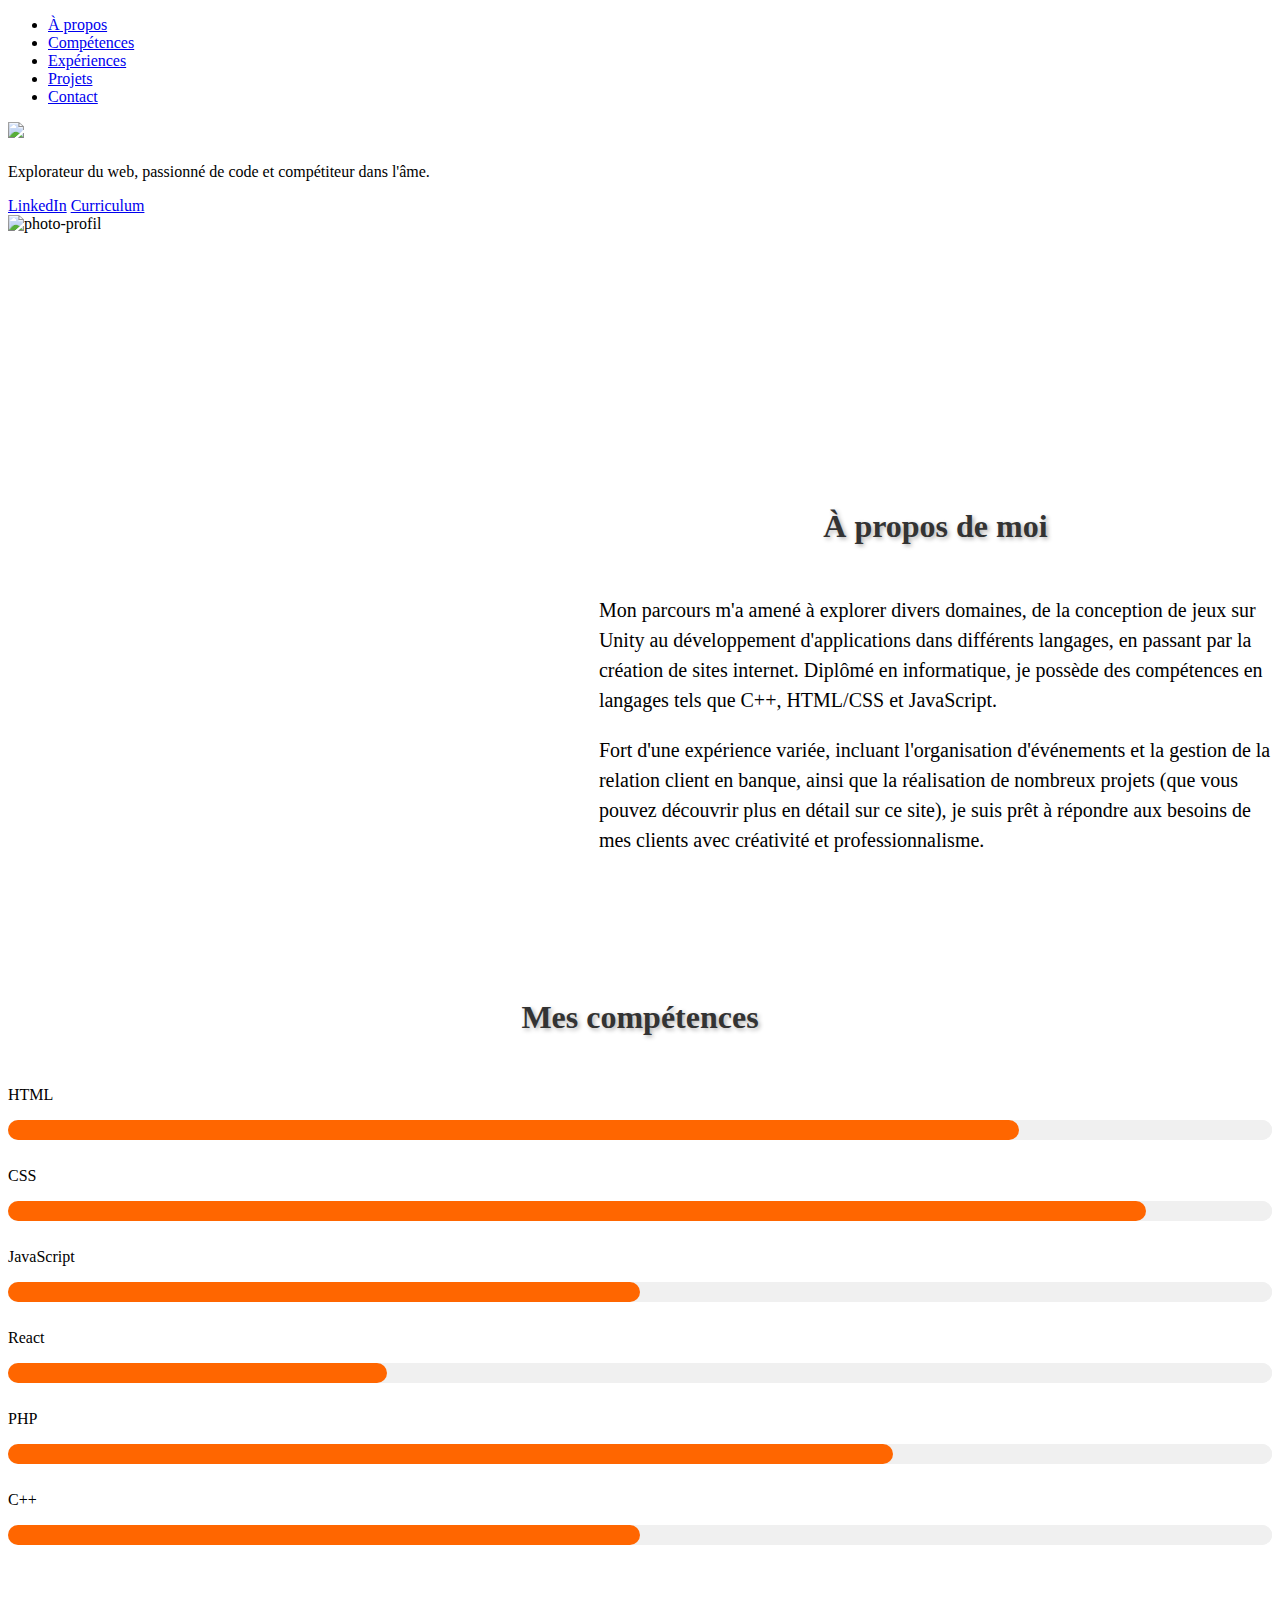
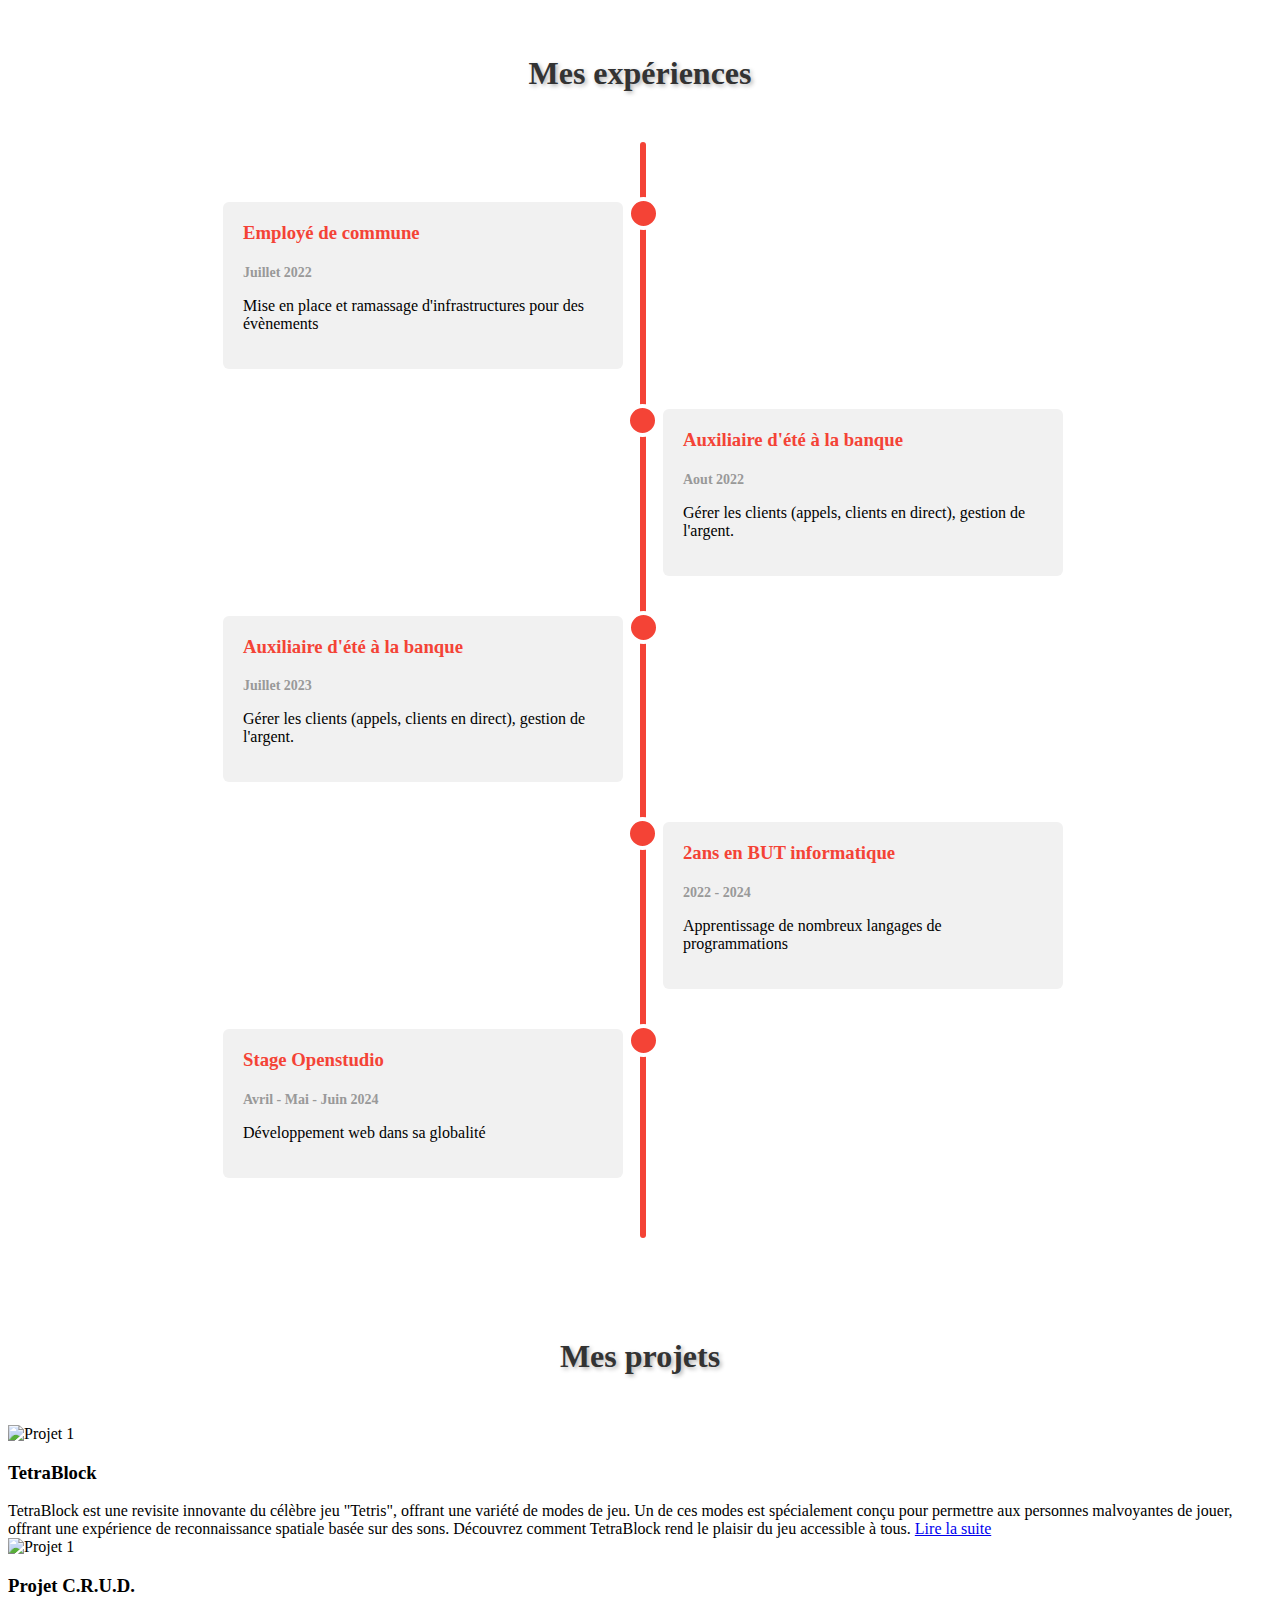
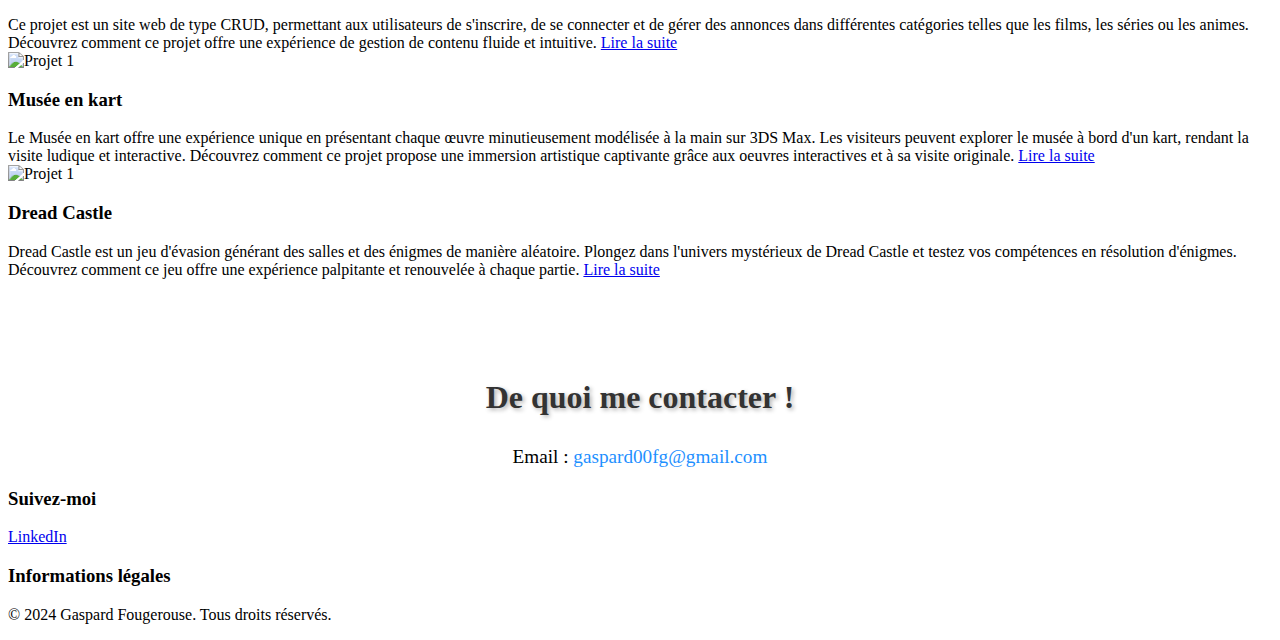
==== index.html @ 261147ec "aa" ====
<!DOCTYPE html>

<html lang="fr">

    <head>
        <meta charset="UTF-8">
        <meta name="viewport" content="width=device-width, initial-scale=1.0">
        <meta http-equiv="X-UA-Compatible" content="ie=edge">

        <title>Portfolio - Gaspard Fougerouse</title>

        <link rel="stylesheet" href="./css/global.css">
        <link rel="stylesheet" href="./css/header.css">
        <link rel="stylesheet" href="./css/navigation.css">
        <link rel="stylesheet" href="./css/main.css">
        <link rel="stylesheet" href="./css/projets.css">
        <link rel="stylesheet" href="./css/footer.css">

        <script src="./js/script.js" defer></script>
    </head>

    <body>
        <ul class="navigation">
            <li><a href="#a-propos">À propos</a></li>
            <li><a href="#competences">Compétences</a></li>
            <li><a href="#experience">Expériences</a></li>
            <li><a href="#projets">Projets</a></li>
            <li><a href="#contact">Contact</a></li>
        </ul>

        <header>
            <img class="logo" src="./assets/img/logo.png">
            <section class="header-contenu">
                <div class="header-texte">
                    <h1 id="ecrit-dynamique"></h1>
                    <p>Explorateur du web, passionné de code et compétiteur dans l'âme.</p>
                    <div class="liens">
                        <a href="https://www.linkedin.com/in/gaspard-fougerouse" target="_blank" title="Voir mon profil LinkedIn">LinkedIn</a>
                        <a href="./assets/pdf/cv.pdf" target="_blank" title="Voir mon curriculum vitae">Curriculum</a>
                    </div>
                </div>
                <div class="header-image">
                    <img src="https://media.licdn.com/dms/image/D4E03AQETx-xYSCv2Vw/profile-displayphoto-shrink_800_800/0/1695980346827?e=1721260800&v=beta&t=A_o1rsGUMIj_8V_dPTqgIZOV9TtuxEsqqNa4GKlEId8" alt="photo-profil" />
                </div>
            </section>
        </header>

        <main>
            <section id="a-propos">
                <div class="a-propos-image">
                    <video id="video-fond" autoplay muted loop>
                        <source src="./assets/vid/vague.mp4" type="video/mp4">
                    </video>
                </div>
                <div class="a-propos-texte">
                    <h2 class="rubrique">À propos de moi</h2>
                    <p>Mon parcours m'a amené à explorer divers domaines, de la conception de jeux sur Unity au développement d'applications dans différents langages, en passant par la création de sites internet. Diplômé en informatique, je possède des compétences en langages tels que C++, HTML/CSS et JavaScript.</p>
                    <p>Fort d'une expérience variée, incluant l'organisation d'événements et la gestion de la relation client en banque, ainsi que la réalisation de nombreux projets (que vous pouvez découvrir plus en détail sur ce site), je suis prêt à répondre aux besoins de mes clients avec créativité et professionnalisme.</p>
                </div>
                
            </section>

            <section id="competences">
                <h2 class="rubrique">Mes compétences</h2>
                <div class="competence">
                    <p>HTML</p>
                    <progress class="progress-bar" value="80" max="100"></progress>
                </div>
                <div class="competence">
                    <p>CSS</p>
                    <progress class="progress-bar" value="90" max="100"></progress>
                </div>
                <div class="competence">
                    <p>JavaScript</p>
                    <progress class="progress-bar" value="50" max="100"></progress>
                </div>
                <div class="competence">
                    <p>React</p>
                    <progress class="progress-bar" value="30" max="100"></progress>
                </div>
                <div class="competence">
                    <p>PHP</p>
                    <progress class="progress-bar" value="70" max="100"></progress>
                </div>
                <div class="competence">
                    <p>C++</p>
                    <progress class="progress-bar" value="50" max="100"></progress>
                </div>
            </section>

            <section id="experience">
                <h2 class="rubrique">Mes expériences</h2>
                <div class="chronologie">
                    <div class="chronologie-cadre">
                        <div class="chronologie-contenu">
                            <h3>Employé de commune</h3>
                            <span class="date">Juillet 2022</span>
                            <p>Mise en place et ramassage d'infrastructures pour des évènements</p>
                        </div>
                    </div>
                    <div class="chronologie-cadre">
                        <div class="chronologie-contenu">
                            <h3>Auxiliaire d'été à la banque</h3>
                            <span class="date">Aout 2022</span>
                            <p>Gérer les clients (appels, clients en direct), gestion de l'argent.</p>
                        </div>
                    </div>
                    <div class="chronologie-cadre">
                        <div class="chronologie-contenu">
                            <h3>Auxiliaire d'été à la banque</h3>
                            <span class="date">Juillet 2023</span>
                            <p>Gérer les clients (appels, clients en direct), gestion de l'argent.</p>
                        </div>
                    </div>
                    <div class="chronologie-cadre">
                        <div class="chronologie-contenu">
                            <h3>2ans en BUT informatique</h3>
                            <span class="date">2022 - 2024</span>
                            <p>Apprentissage de nombreux langages de programmations</p>
                        </div>
                    </div>
                    <div class="chronologie-cadre">
                        <div class="chronologie-contenu">
                            <h3>Stage Openstudio</h3>
                            <span class="date">Avril - Mai - Juin 2024</span>
                            <p>Développement web dans sa globalité</p>
                        </div>
                    </div>
                </div>
            </section>

            <section id="projets">
                <h2 class="rubrique">Mes projets</h2>
                <div class="cartes-container">
                    <div class="carte">
                        <div class="carte-face carte-recto">
                            <img src="./assets/img/tetrablock.png" alt="Projet 1">
                        </div>
                        <div class="carte-face carte-verso">
                            <div class="carte-titre">
                                <h3>TetraBlock</h3>
                            </div>
                            <div class="carte-info">
                                TetraBlock est une revisite innovante du célèbre jeu "Tetris", offrant une variété de modes de jeu. Un de ces modes est spécialement conçu pour permettre aux personnes malvoyantes de jouer, offrant une expérience de reconnaissance spatiale basée sur des sons. Découvrez comment TetraBlock rend le plaisir du jeu accessible à tous.
                                <a href="./projets/tetrablock.html">Lire la suite</a>
                            </div>
                        </div>
                    </div>

                    <div class="carte">
                        <div class="carte-face carte-recto">
                            <img src="./assets/img/crud_capture.png" alt="Projet 1">
                        </div>
                        <div class="carte-face carte-verso">
                            <div class="carte-titre">
                                <h3>Projet C.R.U.D.</h3>
                            </div>
                            <div class="carte-info">
                                Ce projet est un site web de type CRUD, permettant aux utilisateurs de s'inscrire, de se connecter et de gérer des annonces dans différentes catégories telles que les films, les séries ou les animes. Découvrez comment ce projet offre une expérience de gestion de contenu fluide et intuitive.
                                <a href="./projets/crud.html">Lire la suite</a>
                            </div>
                        </div>
                    </div>

                    <div class="carte">
                        <div class="carte-face carte-recto">
                            <img src="./assets/img/musee.png" alt="Projet 1">
                        </div>
                        <div class="carte-face carte-verso">
                            <div class="carte-titre">
                                <h3>Musée en kart</h3>
                            </div>
                            <div class="carte-info">
                                Le Musée en kart offre une expérience unique en présentant chaque œuvre minutieusement modélisée à la main sur 3DS Max. Les visiteurs peuvent explorer le musée à bord d'un kart, rendant la visite ludique et interactive. Découvrez comment ce projet propose une immersion artistique captivante grâce aux oeuvres interactives et à sa visite originale.
                                <a href="./projets/musee.html">Lire la suite</a>
                            </div>
                        </div>
                    </div>

                    <div class="carte">
                        <div class="carte-face carte-recto">
                            <img src="./assets/img/castle.jpg" alt="Projet 1">
                        </div>
                        <div class="carte-face carte-verso">
                            <div class="carte-titre">
                                <h3>Dread Castle</h3>
                            </div>
                            <div class="carte-info">
                                Dread Castle est un jeu d'évasion générant des salles et des énigmes de manière aléatoire. Plongez dans l'univers mystérieux de Dread Castle et testez vos compétences en résolution d'énigmes. Découvrez comment ce jeu offre une expérience palpitante et renouvelée à chaque partie.
                                <a href="./projets/castle.html">Lire la suite</a>
                            </div>
                        </div>
                    </div>
                </div>
            </section>

            <section id="contact">
                <h2 class="rubrique">De quoi me contacter !</h2>
                <p>Email : <a href="mailto:gaspard00fg@gmail.com">gaspard00fg@gmail.com</a></p>
            </section>
        </main>

        <footer>
            <div class="footer-contenu">
                <div class="footer-section">
                    <h3>Suivez-moi</h3>
                    <a href="https://www.linkedin.com/in/gaspard-fougerouse" target="_blank" title="Voir mon profil LinkedIn">LinkedIn</a>
                </div>
                <div class="footer-section">
                    <h3>Informations légales</h3>
                    <p>&copy; 2024 Gaspard Fougerouse. Tous droits réservés.</p>
                </div>
            </div>
        </footer>
    
    </body>

</html>
---- css/main.css ----
section h2.rubrique {
    margin-top: 100px;
    margin-bottom: 50px;
    display: flex;
    justify-content: center;
    font-size: 32px;
    color: #333;
    text-shadow: 2px 2px 4px rgba(0, 0, 0, 0.3);
    transition: transform 0.3s ease;
}

section h2.rubrique:hover {
    transform: scale(1.05);
    cursor: default;
}

/*------------------------------
    A PROPOS
------------------------------*/
#a-propos {
    margin-top: 150px;
    display: flex;
    align-items: center;
}

.a-propos-image {
    flex: 5;
    margin-right: 20px;
    margin-left: -10px;
}

.a-propos-texte {
    margin-left: 20px;
    flex: 6;
}

.a-propos-texte p {
    font-size: 20px;
    line-height: 30px;
    font-weight: 300;
}

#video-fond {
    width: 487px;
    height: 512px;
    mask-image: url('../assets/img/G.png');
    transition: transform 0.5s ease-in-out;
}

#video-fond:hover {
    transform: rotate(360deg);
    mask-image: url('../assets/img/F.png');
}


/*------------------------------
    BARRES DE PROGRESSIONS
------------------------------*/
.progress-bar {
    width: 100%;
    height: 20px;
    border-radius: 10px;
    background-color: #f0f0f0;
    margin-bottom: 10px;
}

.progress-bar::-webkit-progress-bar {
    background-color: #f0f0f0;
    border-radius: 10px;
}

.progress-bar::-webkit-progress-value {
    background-color: #ff6600;
    border-radius: 10px;
}

@media screen and (max-width: 880px) {
    #a-propos {
        flex-direction: column;
    }

    .a-propos-image,
    .a-propos-texte {
        margin-right: 0;
        margin-left: 0;
    }

    .a-propos-texte {
        margin-top: 20px;
    }
}

/*------------------------------
    MON EXPERIENCE
------------------------------*/
.chronologie {
    position: relative;
    max-width: 800px;
    margin: 0 auto;
    padding: 40px 0;
}

.chronologie::after {
    content: '';
    position: absolute;
    width: 6px;
    background-color: #f44336;
    top: 0;
    bottom: 0;
    left: 50%;
    border-radius: 2rem;
}

.chronologie-cadre {
    padding: 20px;
    position: relative;
    background-color: inherit;
    width: 50%;
}

.chronologie-cadre::after {
    content: '';
    position: absolute;
    width: 25px;
    height: 25px;
    background-color: #f44336;
    border: 4px solid #FFF;
    top: 15px;
    border-radius: 50%;
    z-index: 1;
}

.chronologie-cadre:nth-child(odd) {
    left: -37px;
}

.chronologie-cadre:nth-child(even) {
    left: calc(50% + 3px);
}

.chronologie-cadre:nth-child(odd)::after {
    right: -17px;
}

.chronologie-cadre:nth-child(even)::after {
    left: -17px;
}

.chronologie-contenu {
    padding: 20px;
    background-color: #f1f1f1;
    position: relative;
    border-radius: 6px;
}

.chronologie-contenu h3 {
    margin-top: 0;
    color: #f44336;
}

.chronologie-contenu .date {
    font-size: 14px;
    font-weight: bold;
    color: #999;
    margin-top: 5px;
}

@media screen and (max-width: 768px) {
    .chronologie {
        padding-left: 20px;
    }

    .chronologie::after {
        left: 10px;
    }

    .chronologie-cadre {
        width: 100%;
        padding-left: 40px;
        padding-right: 25px;
        margin-bottom: 20px;
    }

    .chronologie-cadre::after {
        left: 15px;
    }

    .chronologie-cadre:nth-child(even) {
        left: 0;
    }
}


/*------------------------------
    MON CONTACT
------------------------------*/
#contact {
    text-align: center;
    margin-top: 100px;
}

#contact h2 {
    margin-bottom: 30px;
}

#contact p {
    font-size: 1.2rem;
    margin-bottom: 20px;
}

#contact a {
    color: #1e90ff;
    text-decoration: none;
    transition: color 0.3s ease;
}

#contact a:hover {
    color: #ff4500;
}
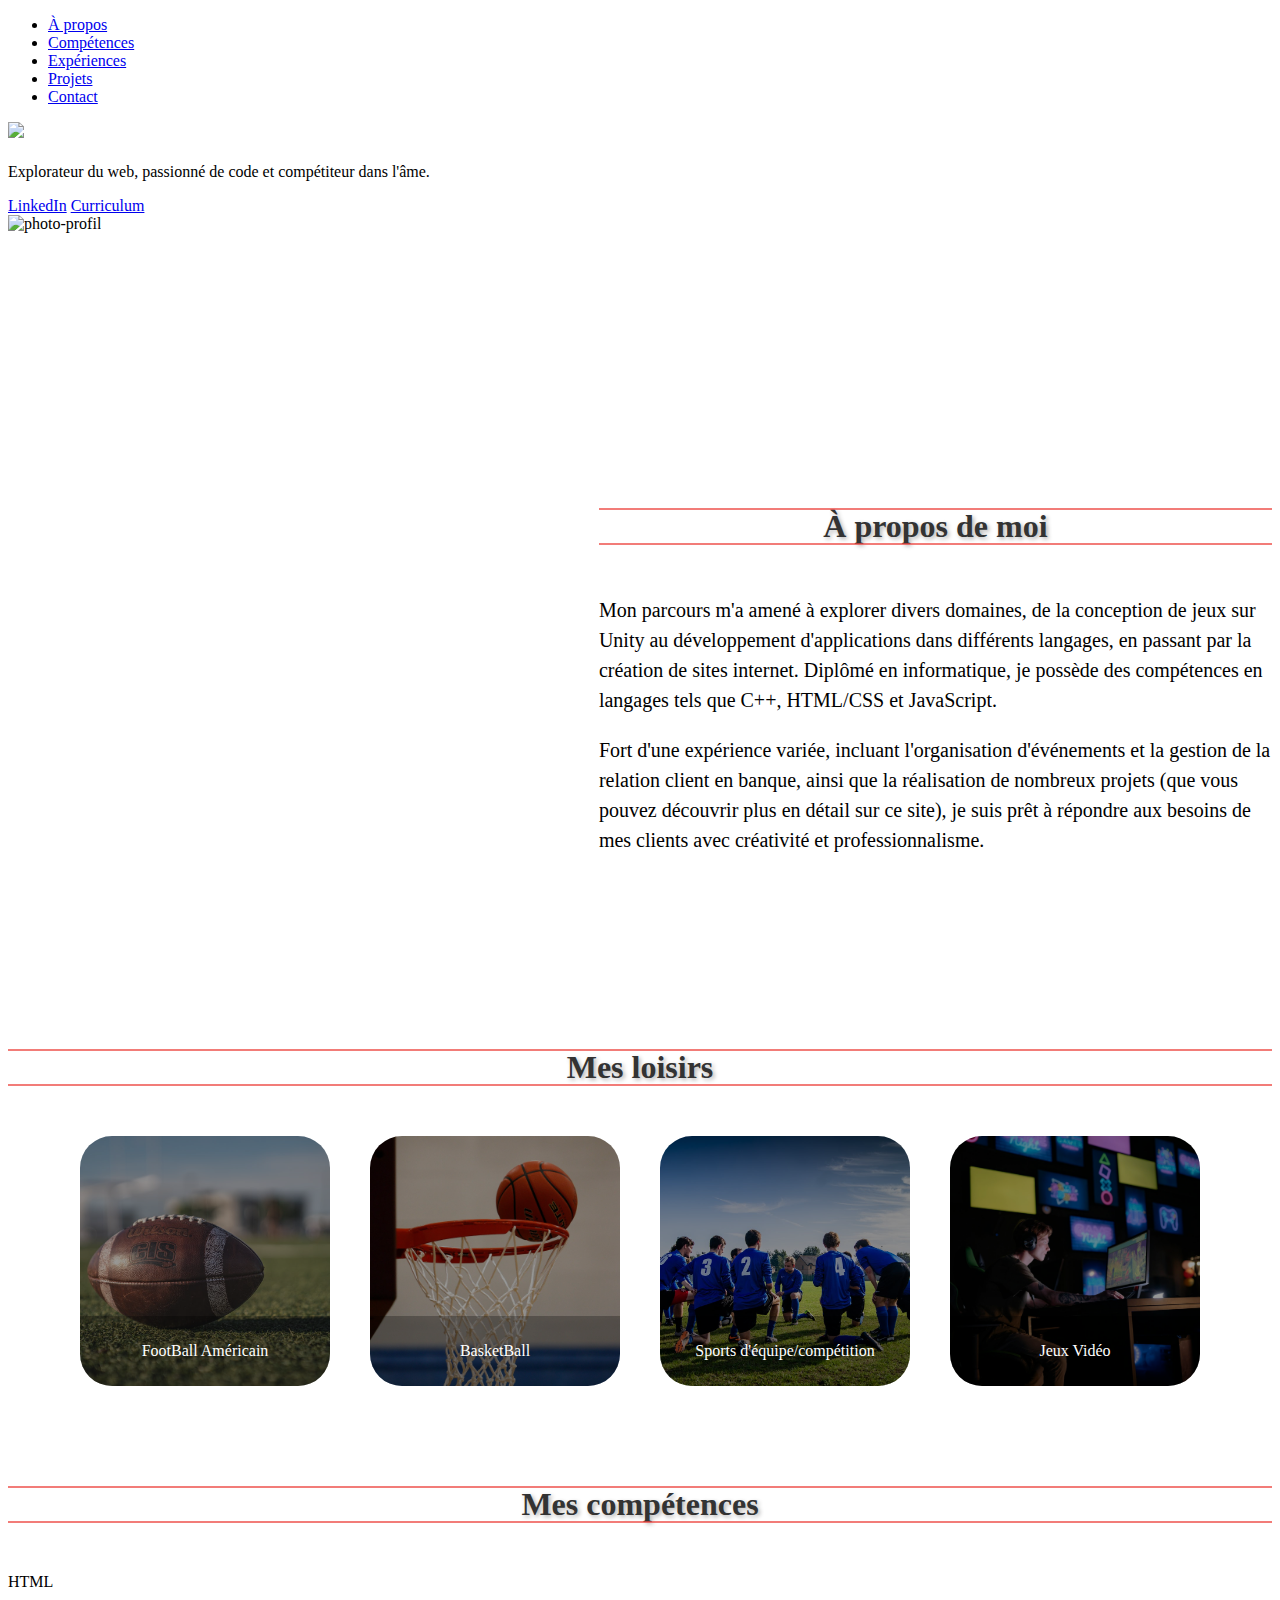
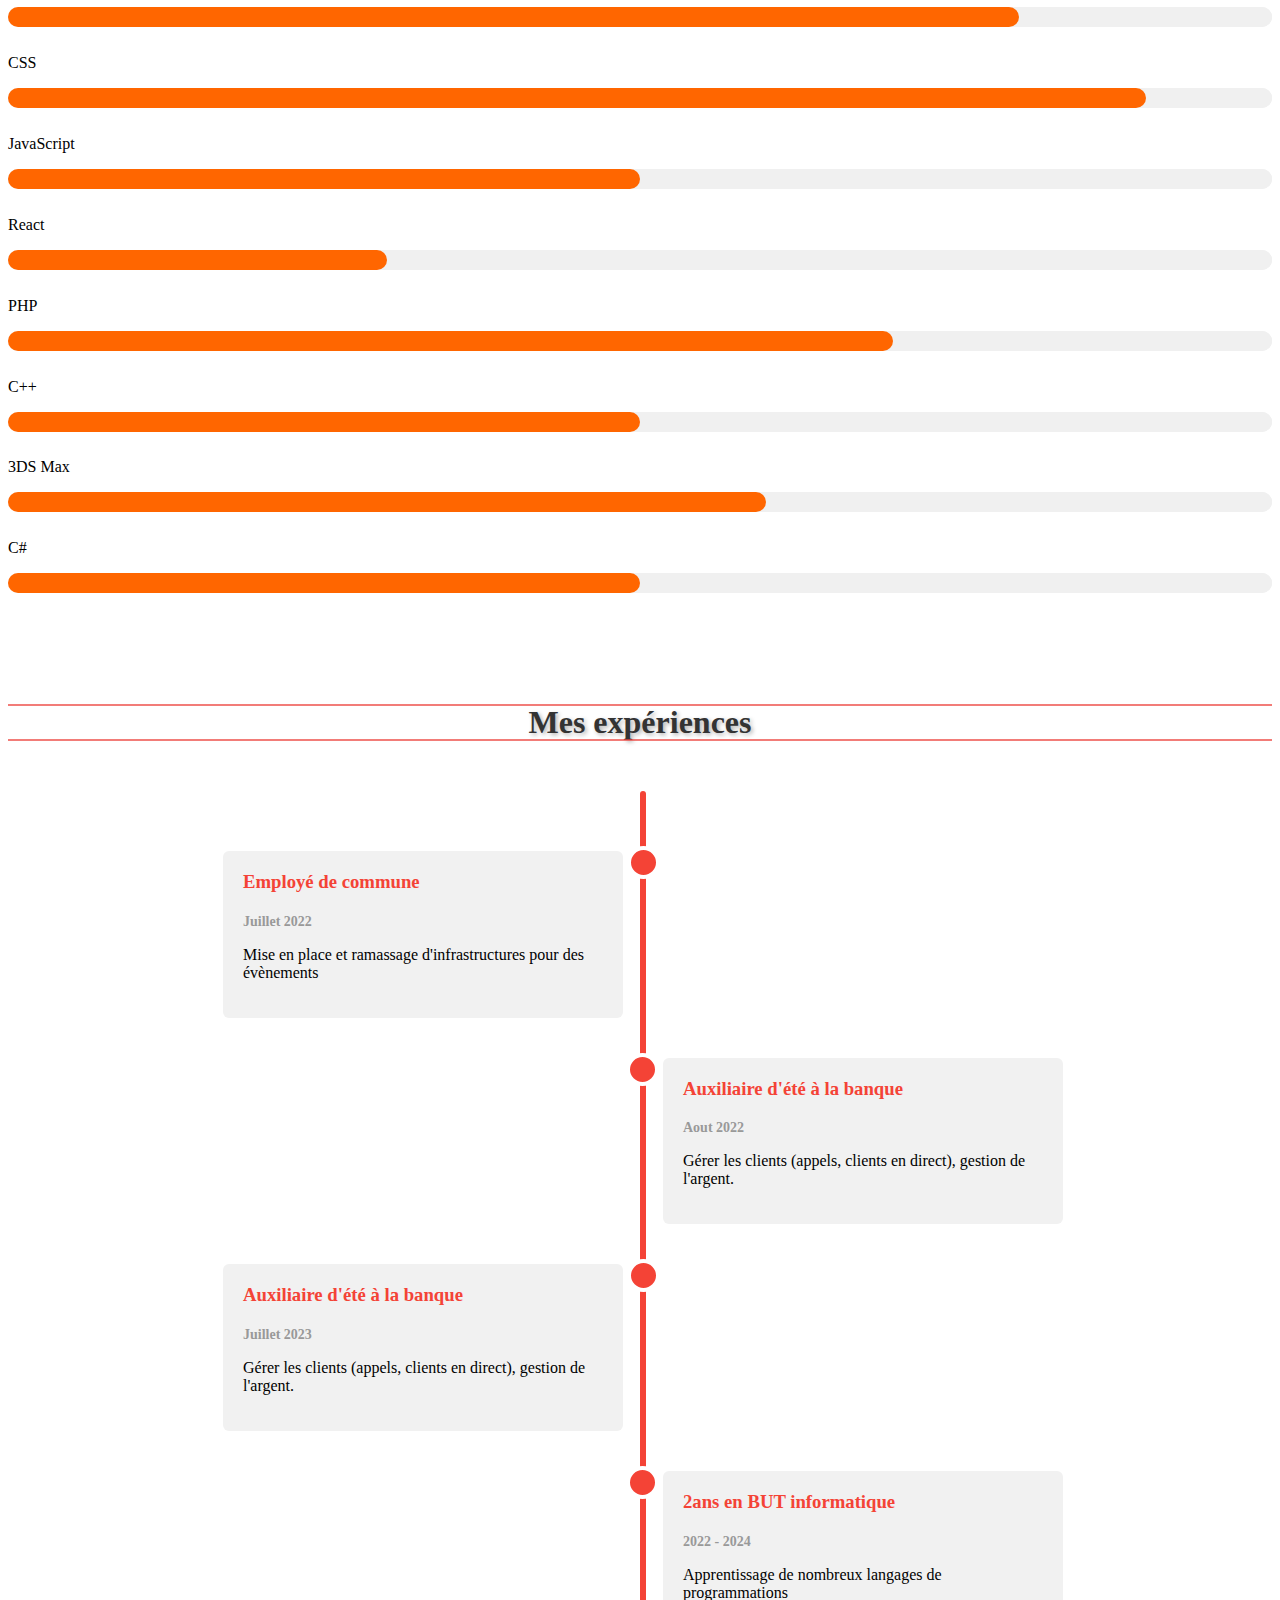
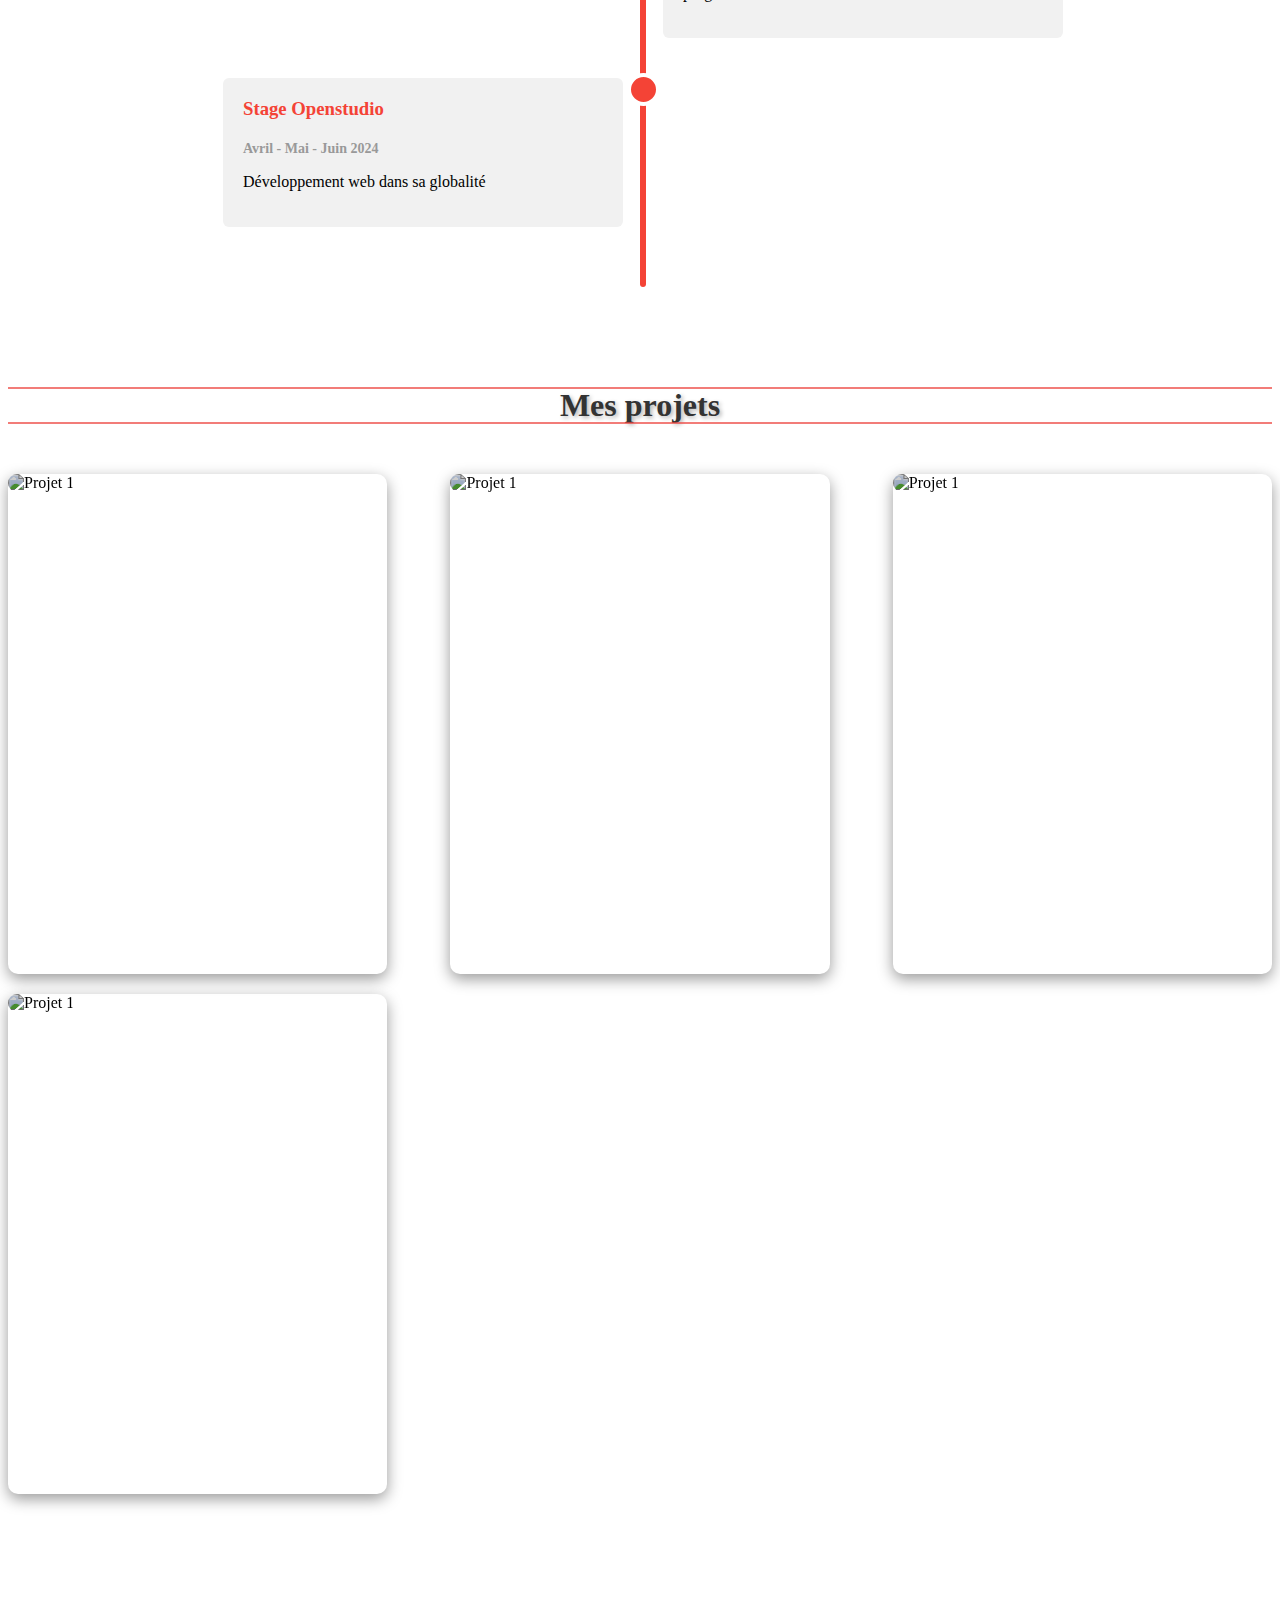
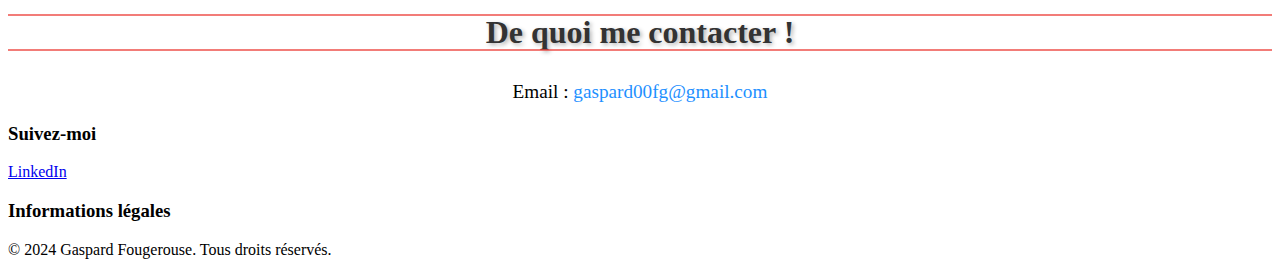
==== commit 524f406a: "mes loisirs" ====
--- a/index.html
+++ b/index.html
@@ -60,6 +60,51 @@
                 
             </section>
 
+            <section id="loisirs">
+                <h2 class="rubrique">Mes loisirs</h2>
+                <div class="loisirs-container">
+                    <div class="loisir">
+                        <div class="loisir-image">
+                            <img src="./assets/img/foot.jpg" alt="Activité 1" class="image-default">
+                            <img src="./assets/img/foot2.jpg" alt="Activité 1" class="image-hover">
+                        </div>
+                        <div class="loisir-texte">
+                            <p>FootBall Américain</p>
+                        </div>
+                    </div>
+
+                    <div class="loisir">
+                        <div class="loisir-image">
+                            <img src="./assets/img/basket.jpg" alt="Activité 2" class="image-default">
+                            <img src="./assets/img/basket2.JPG" alt="Activité 2" class="image-hover">
+                        </div>
+                        <div class="loisir-texte">
+                            <p>BasketBall</p>
+                        </div>
+                    </div>
+
+                    <div class="loisir">
+                        <div class="loisir-image">
+                            <img src="./assets/img/equipe.jpg" alt="Activité 3" class="image-default">
+                            <img src="./assets/img/celebration.jpg" alt="Activité 3" class="image-hover">
+                        </div>
+                        <div class="loisir-texte">
+                            <p>Sports d'équipe/compétition</p>
+                        </div>
+                    </div>
+
+                    <div class="loisir">
+                        <div class="loisir-image">
+                            <img src="./assets/img/esport.jpg" alt="Activité 4" class="image-default">
+                            <img src="./assets/img/jeu_video.jpg" alt="Activité 4" class="image-hover">
+                        </div>
+                        <div class="loisir-texte">
+                            <p>Jeux Vidéo</p>
+                        </div>
+                    </div>
+                </div>
+            </section>
+
             <section id="competences">
                 <h2 class="rubrique">Mes compétences</h2>
                 <div class="competence">
@@ -84,6 +129,14 @@
                 </div>
                 <div class="competence">
                     <p>C++</p>
+                    <progress class="progress-bar" value="50" max="100"></progress>
+                </div>
+                <div class="competence">
+                    <p>3DS Max</p>
+                    <progress class="progress-bar" value="60" max="100"></progress>
+                </div>
+                <div class="competence">
+                    <p>C#</p>
                     <progress class="progress-bar" value="50" max="100"></progress>
                 </div>
             </section>
--- a/css/main.css
+++ b/css/main.css
@@ -6,13 +6,38 @@
     font-size: 32px;
     color: #333;
     text-shadow: 2px 2px 4px rgba(0, 0, 0, 0.3);
-    transition: transform 0.3s ease;
+    position: relative;
+    transition: transform 0.3s;
+}
+
+section h2.rubrique::before,
+section h2.rubrique::after {
+    content: '';
+    position: absolute;
+    width: 100%;
+    height: 2px;
+    background-color: #ed453fb3;
+    transition: all 0.3s ease;
+}
+
+section h2.rubrique::before {
+    top: 0;
+}
+
+section h2.rubrique::after {
+    bottom: 0;
+}
+
+section h2.rubrique:hover::before,
+section h2.rubrique:hover::after {
+    width: 0;
 }
 
 section h2.rubrique:hover {
     transform: scale(1.05);
     cursor: default;
 }
+
 
 /*------------------------------
     A PROPOS
@@ -43,15 +68,93 @@
 #video-fond {
     width: 487px;
     height: 512px;
-    mask-image: url('../assets/img/G.png');
+    mask-image: url('../assets/img/g.png');
     transition: transform 0.5s ease-in-out;
 }
 
 #video-fond:hover {
     transform: rotate(360deg);
-    mask-image: url('../assets/img/F.png');
-}
-
+    mask-image: url('../assets/img/f.png');
+}
+
+/*------------------------------
+    MES LOISIRS
+------------------------------*/
+#loisirs {
+    margin-top: 150px;
+    text-align: center;
+}
+
+#loisirs .rubrique {
+    margin-bottom: 50px;
+    font-size: 32px;
+    color: #333;
+    text-shadow: 2px 2px 4px rgba(0, 0, 0, 0.3);
+}
+
+.loisirs-container {
+    display: flex;
+    flex-wrap: wrap;
+    justify-content: center;
+    gap: 40px;
+}
+
+.loisir {
+    position: relative;
+    width: 250px;
+    height: 250px;
+    overflow: hidden;
+    cursor: pointer;
+    border-radius: 2rem;
+}
+
+.loisir .loisir-image {
+    position: absolute;
+    width: 100%;
+    height: 100%;
+}
+
+.loisir .loisir-image .image-default {
+    width: 100%;
+    height: 100%;
+    object-fit: cover;
+    filter: brightness(0.6);
+    transition: opacity 0.3s ease;
+}
+
+.loisir .loisir-image .image-hover {
+    position: absolute;
+    top: 0;
+    left: 0;
+    width: 100%;
+    height: 100%;
+    object-fit: cover;
+    opacity: 0;
+    transition: opacity 0.3s ease;
+}
+
+.loisir:hover .loisir-image .image-default {
+    opacity: 0;
+}
+
+.loisir:hover .loisir-image .image-hover {
+    opacity: 1;
+}
+
+.loisir .loisir-texte {
+    position: absolute;
+    bottom: 0;
+    width: 100%;
+    color: white;
+    background: rgba(0, 0, 0, 0.268);
+    text-align: center;
+    padding: 10px 0;
+    transition: opacity 0.3s ease;
+}
+
+.loisir:hover .loisir-texte {
+    opacity: 0;
+}
 
 /*------------------------------
     BARRES DE PROGRESSIONS
@@ -151,7 +254,13 @@
     background-color: #f1f1f1;
     position: relative;
     border-radius: 6px;
-}
+    transition: 1s;
+}
+
+.chronologie-contenu:hover {
+    font-size: 14px;
+}
+
 
 .chronologie-contenu h3 {
     margin-top: 0;
--- a/css/projets.css
+++ b/css/projets.css
@@ -0,0 +1,83 @@
+.cartes-container {
+    display: flex;
+    flex-wrap: wrap;
+    justify-content: space-between;
+    margin-top: 50px;
+}
+
+.carte {
+    position: relative;
+    width: 30%;
+    height: 500px;
+    margin-bottom: 20px;
+    cursor: pointer;
+    transform-style: preserve-3d;
+    border-radius: 10px;
+    transition: transform 1s;
+    box-shadow: 0px 5px 15px rgba(0, 0, 0, 0.4);
+}
+
+.carte-face {
+    position: absolute;
+    width: 100%;
+    height: 100%;
+    backface-visibility: hidden;
+    border-radius: 10px;
+}
+
+.carte-recto {
+    background-size: cover;
+    background-position: center;
+}
+
+.carte-recto img {
+    width: 100%;
+    height: 100%;
+    object-fit: cover;
+    border-radius: 10px;
+    filter: brightness(0.8);
+}
+
+.carte-verso {
+    background-color: #fff;
+    transform: rotateY(180deg);
+    padding: 20px;
+    box-sizing: border-box;
+    display: flex;
+    flex-direction: column;
+}
+
+.carte.flip {
+    transform: rotateY(180deg);
+}
+
+.carte-titre {
+    text-align: center;
+    margin: 20px;
+}
+
+.carte-titre h3 {
+    font-size: 20px;
+    font-weight: 500;
+    letter-spacing: 2px;
+    font-family: monospace, sans-serif;
+}
+
+.carte-info {
+    margin-top: 10px;
+    font-family: monospace, sans-serif;
+    font-size: 15px;
+    line-height: 20px;
+}
+
+@media (max-width: 1200px) {
+    .carte {
+        width: 45%;
+    }
+}
+
+@media (max-width: 768px) {
+    .carte {
+        width: 100%;
+    }
+}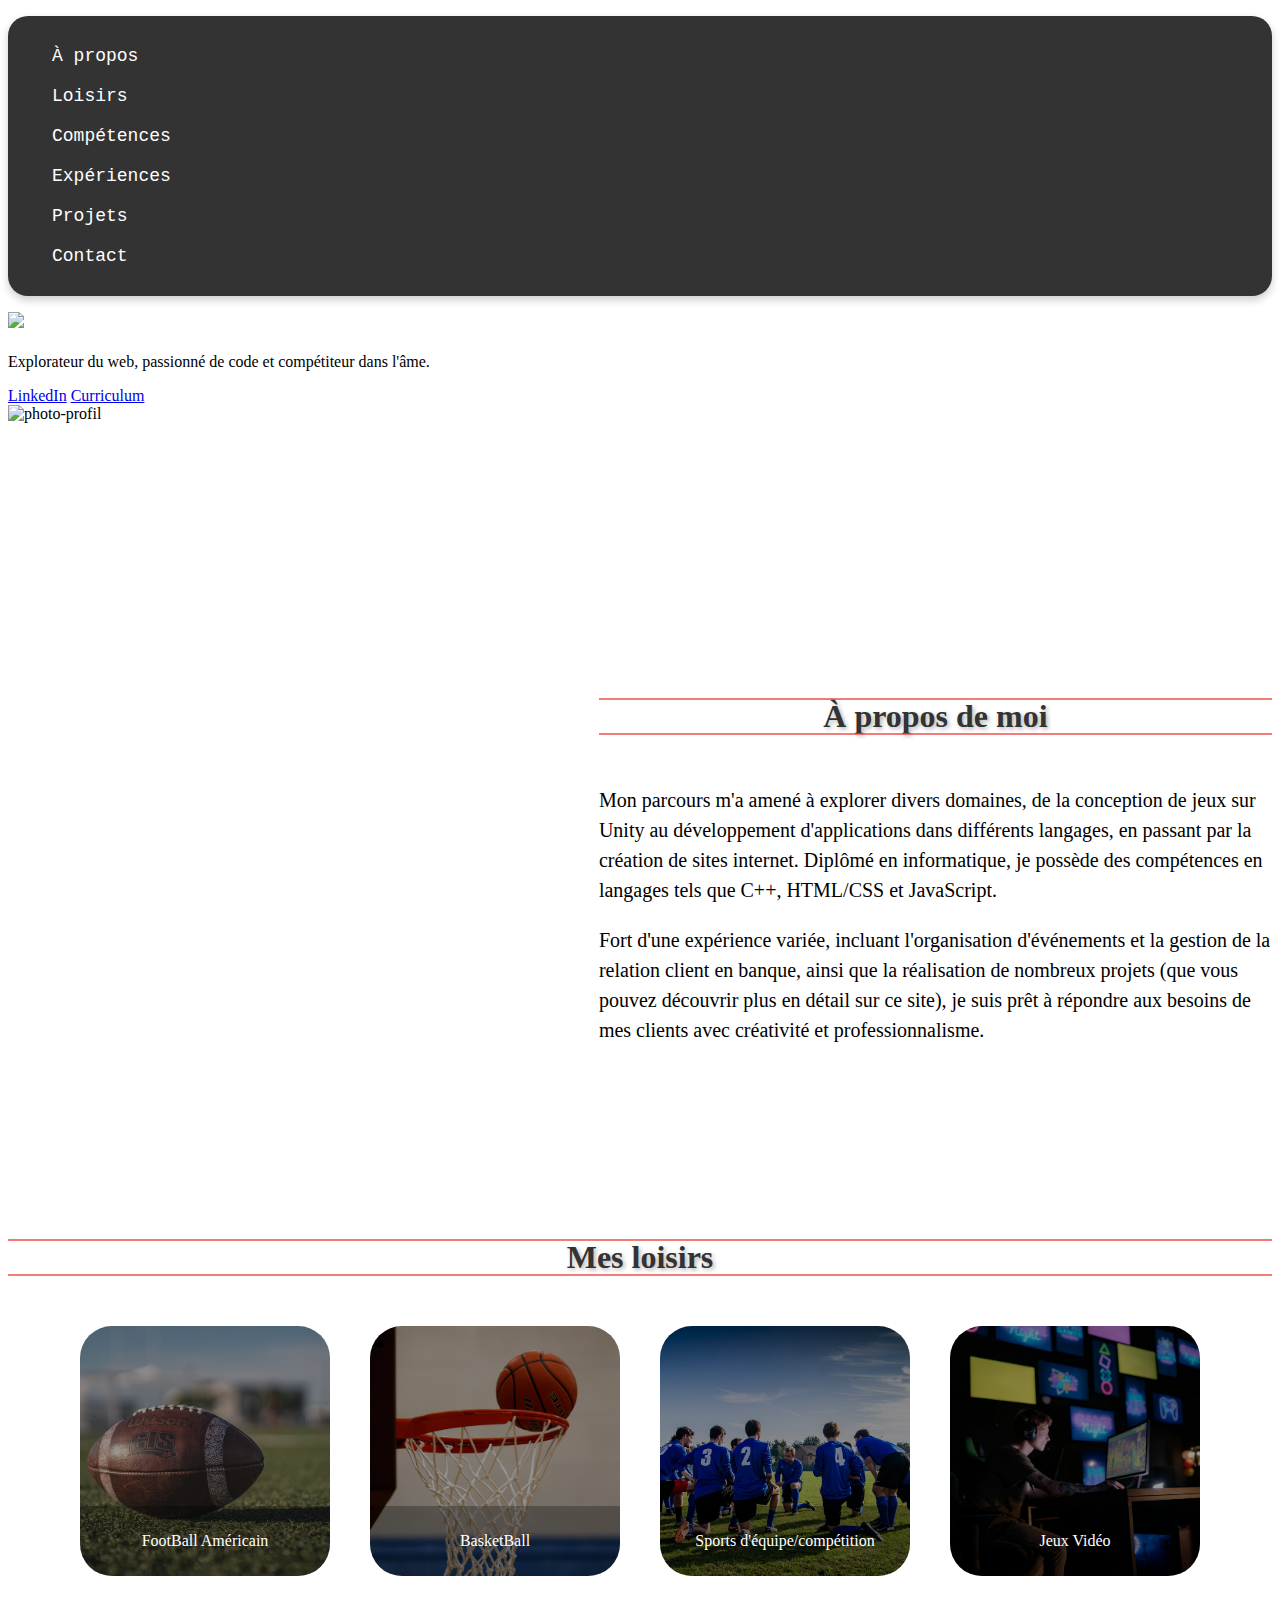
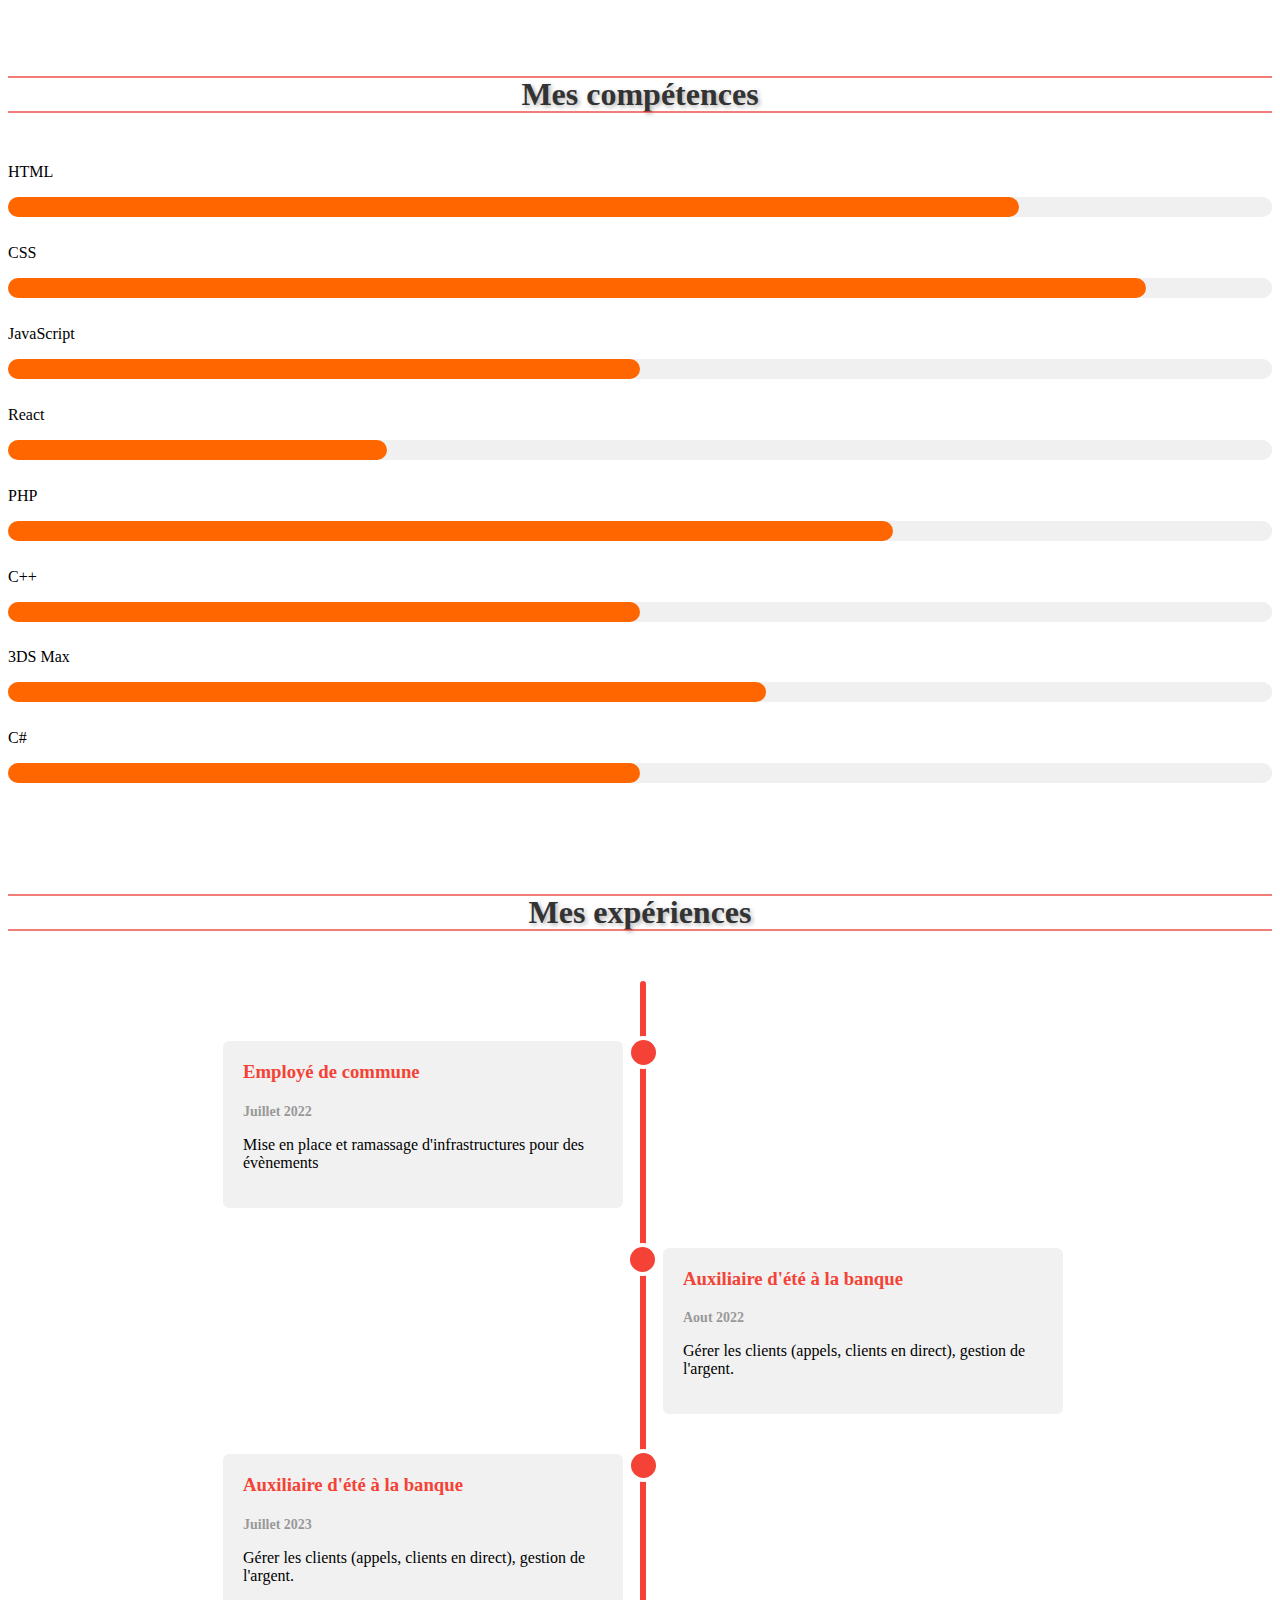
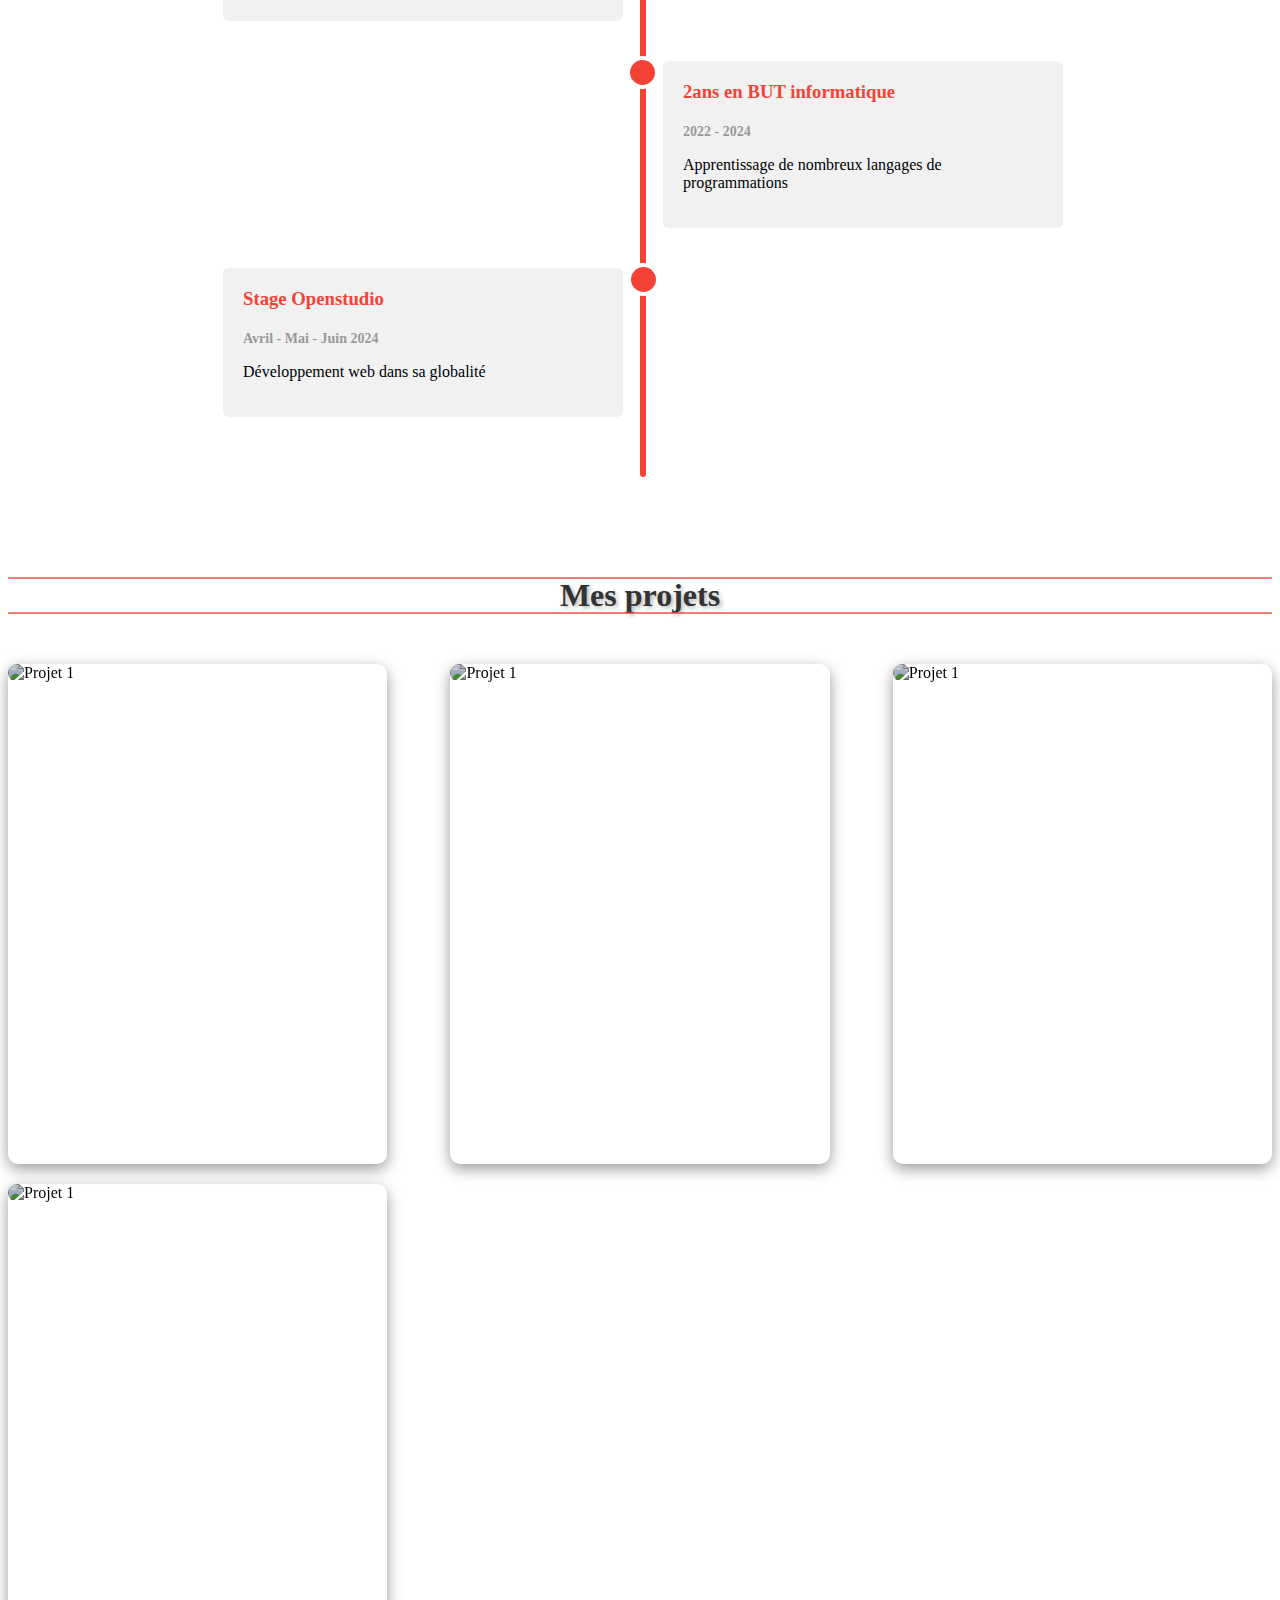
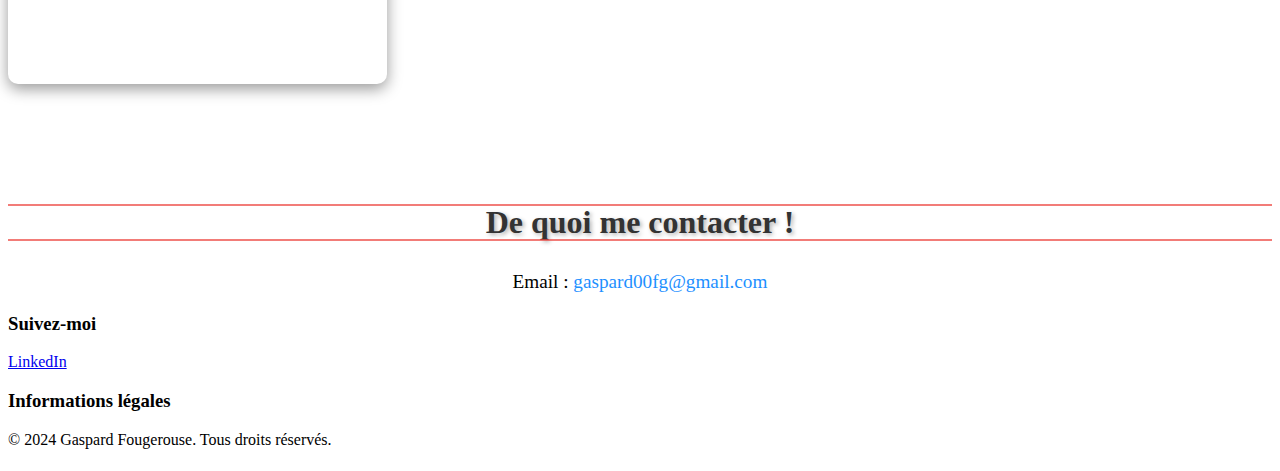
==== commit 34a4bb79: "s" ====
--- a/index.html
+++ b/index.html
@@ -22,6 +22,7 @@
     <body>
         <ul class="navigation">
             <li><a href="#a-propos">À propos</a></li>
+            <li><a href="#loisirs">Loisirs</a></li>
             <li><a href="#competences">Compétences</a></li>
             <li><a href="#experience">Expériences</a></li>
             <li><a href="#projets">Projets</a></li>
--- a/css/navigation.css
+++ b/css/navigation.css
@@ -0,0 +1,58 @@
+:root {
+    --nav-bg-color: #333;
+    --nav-link-color: #fff;
+    --nav-link-hover-color: #ff852f;
+    --nav-link-hover-border-color: #f08f65;
+}
+
+.navigation {
+    display: flex;
+    justify-content: center;
+    align-items: center;
+    background-color: var(--nav-bg-color);
+    padding: 2rem;
+    list-style: none;
+    border-radius: 20px;
+    box-shadow: 0 4px 8px rgba(0, 0, 0, 0.2);
+}
+
+.navigation li {
+    margin: 0 2rem;
+}
+
+.navigation a {
+    position: relative;
+    text-decoration: none;
+    color: var(--nav-link-color);
+    font-size: 16px;
+    font-family: monospace, sans-serif;
+    padding: 8px 16px;
+    border: 4px solid transparent;
+    border-radius: 4px;
+    transition: color 0.3s ease, transform 0.3s ease, border-color 0.3s ease, box-shadow 0.3s ease;
+    overflow: hidden;
+}
+
+.navigation a:hover {
+    color: var(--nav-link-hover-color);
+    border-color: var(--nav-link-hover-border-color);
+    box-shadow: 0 0 0 4px rgba(249, 142, 29, 0.586);
+    transform: scale(1.05);
+}
+
+@media (max-width: 1300px) {
+    .navigation {
+        flex-direction: column;
+        align-items: flex-start;
+        padding: 20px;
+    }
+
+    .navigation li {
+        margin: 10px 0;
+    }
+
+    .navigation a {
+        font-size: 18px;
+        padding: 10px 20px;
+    }
+}
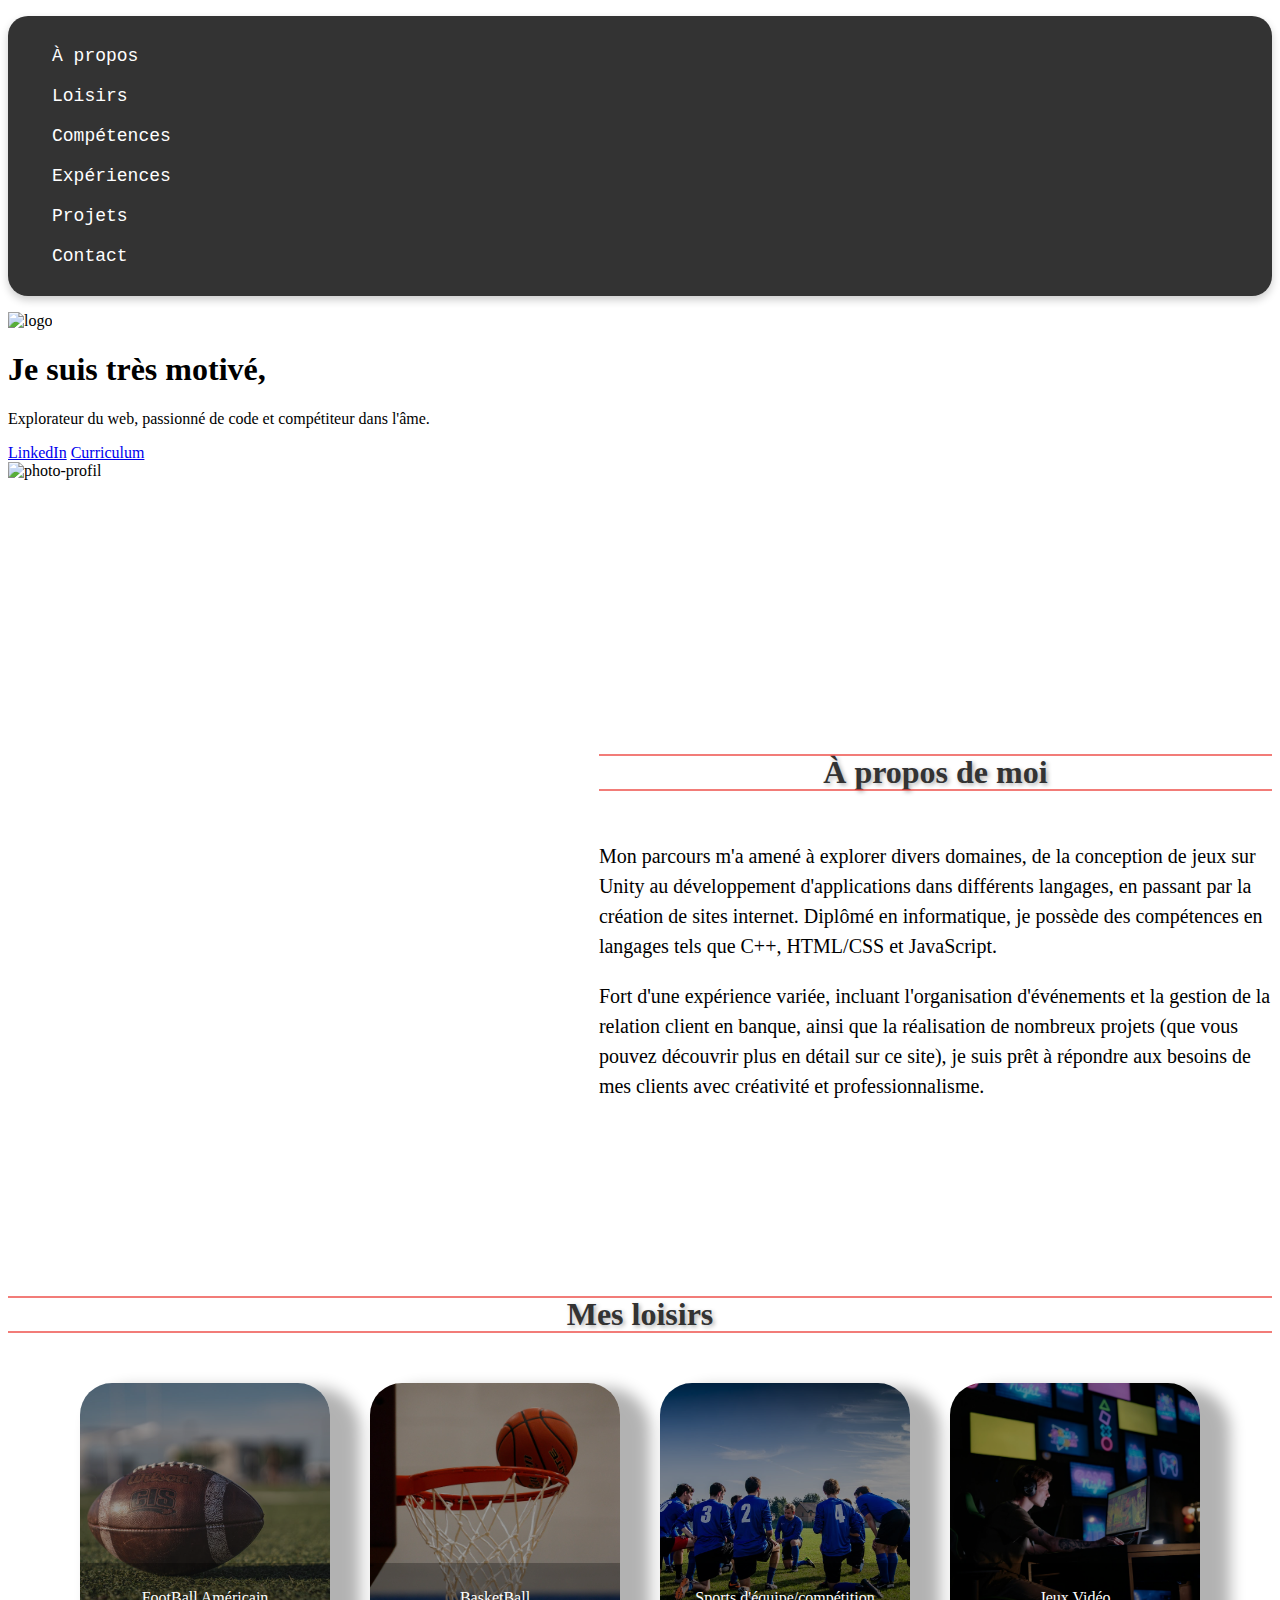
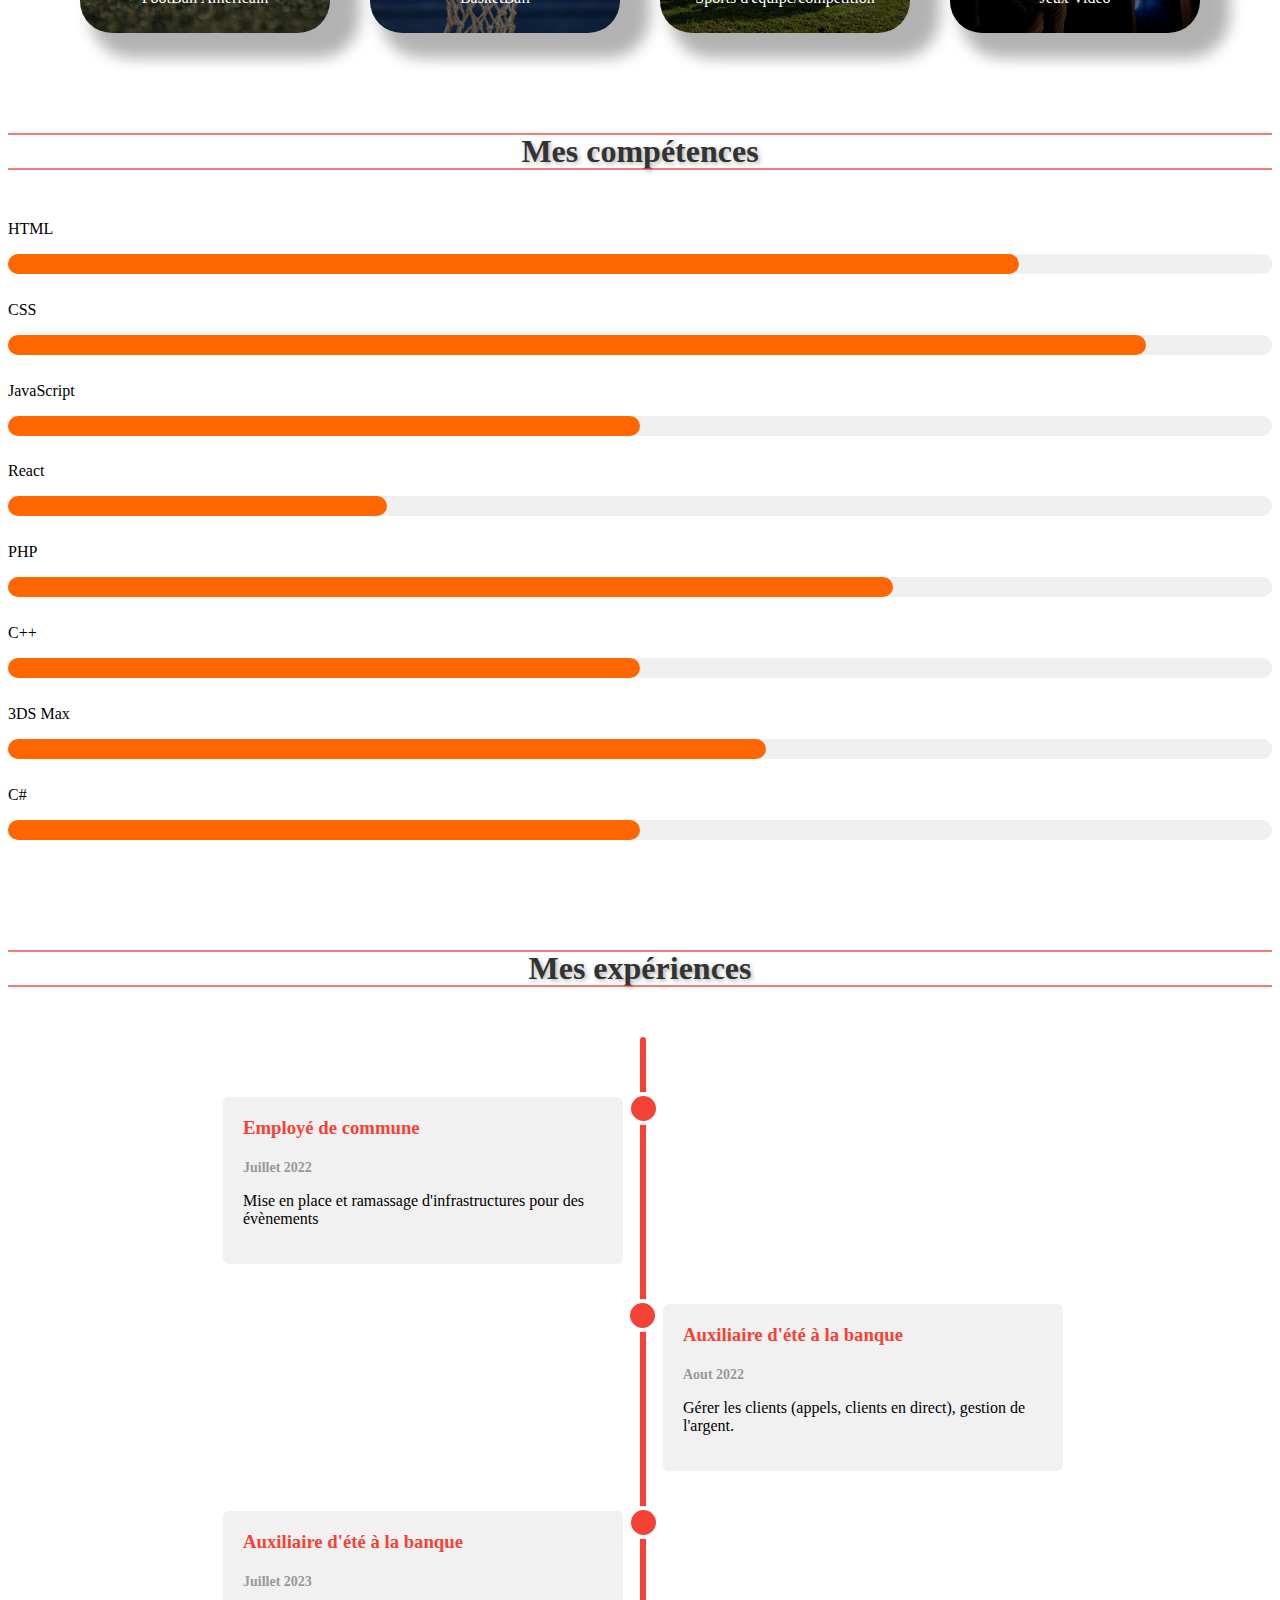
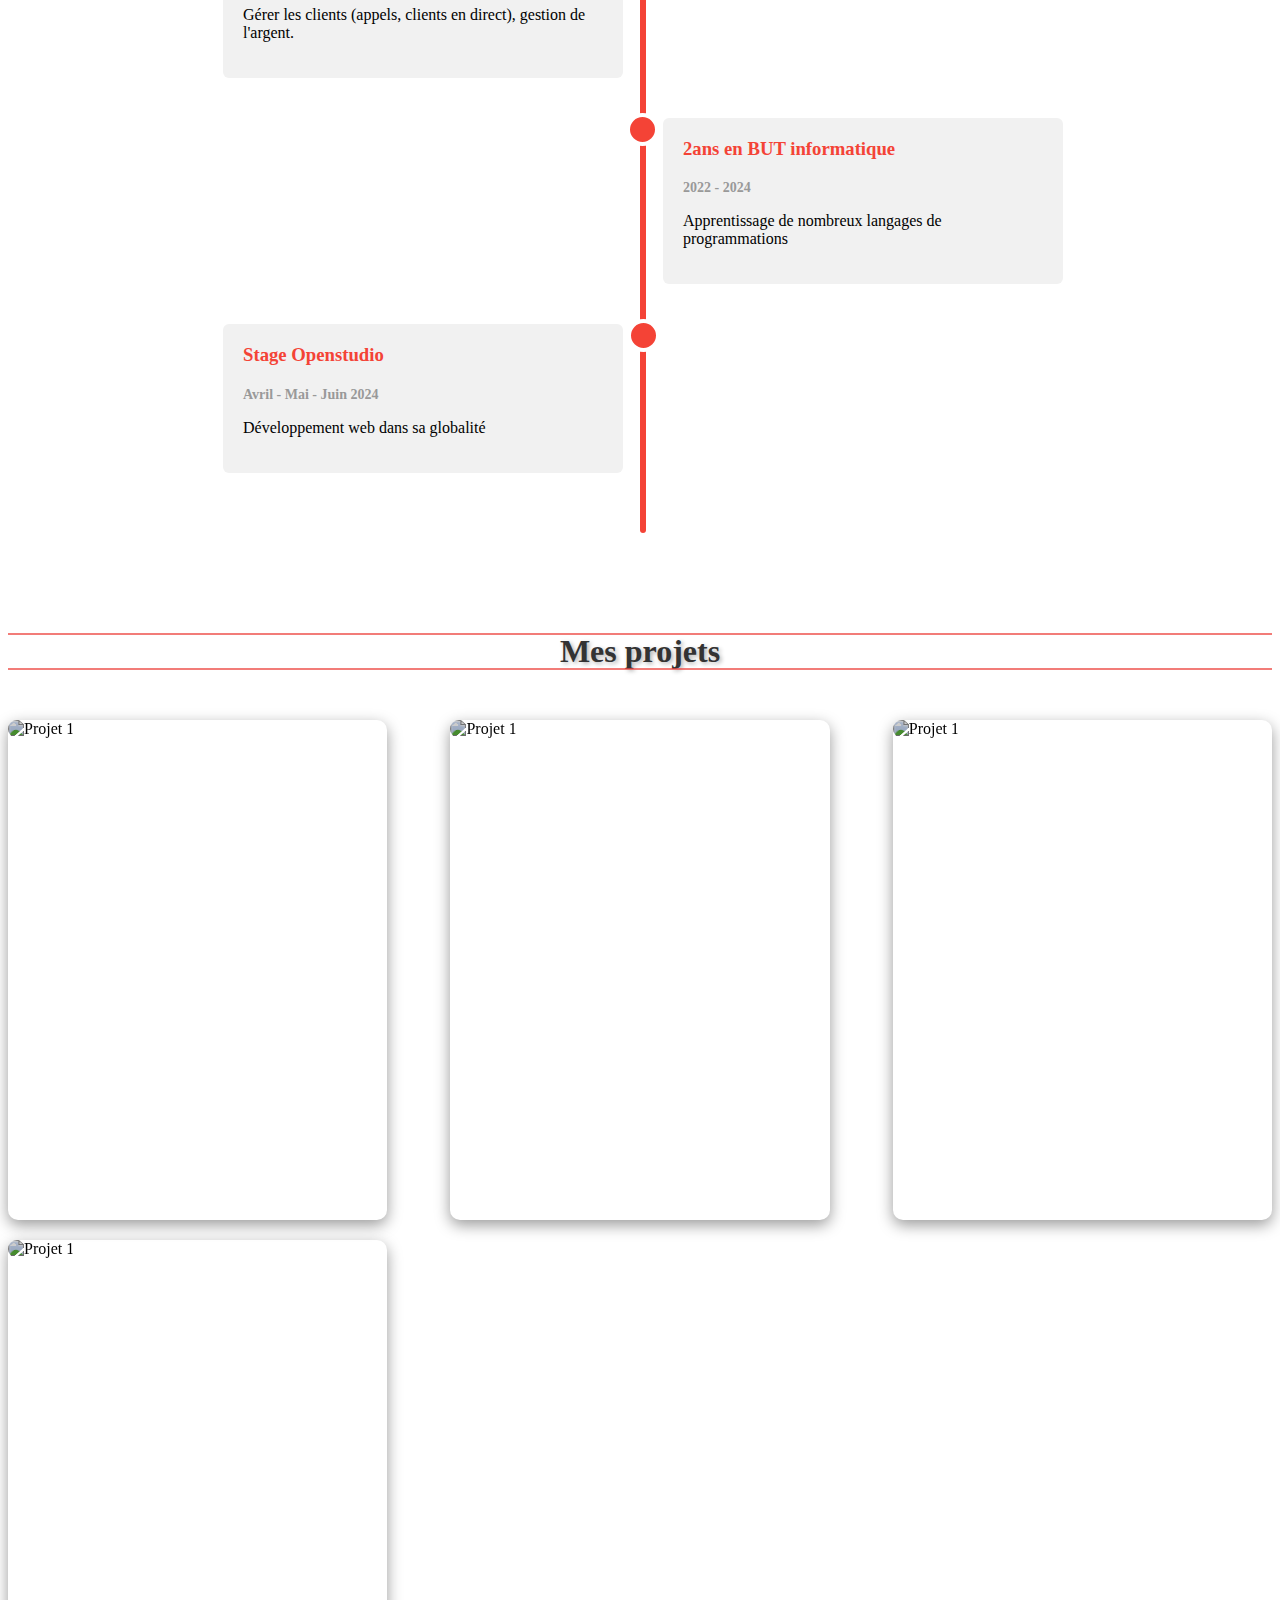
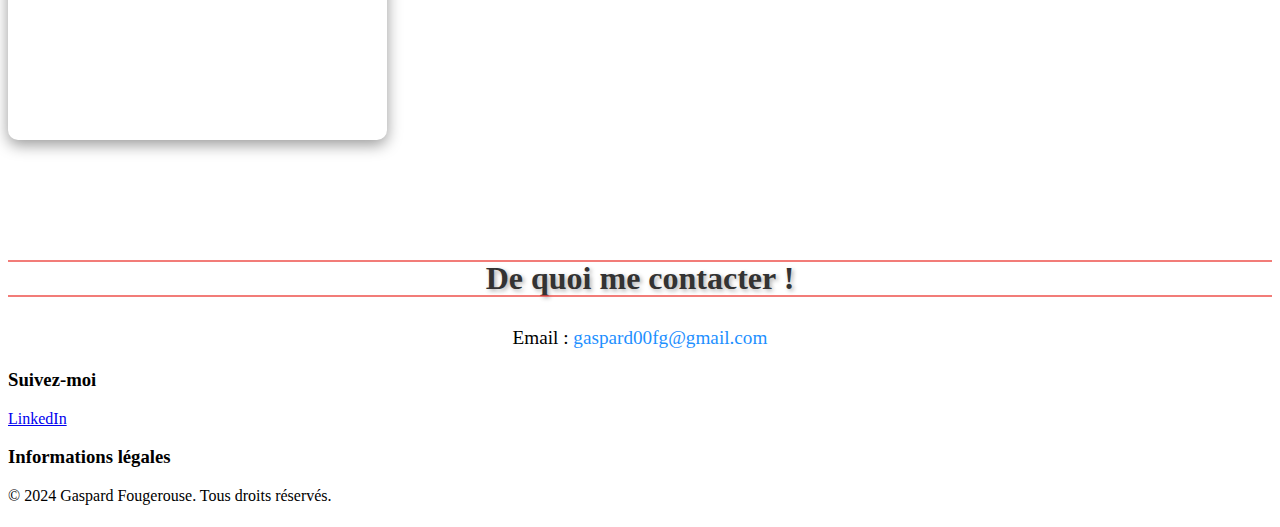
==== commit aa460d5d: "alt="logo"" ====
--- a/index.html
+++ b/index.html
@@ -30,7 +30,7 @@
         </ul>
 
         <header>
-            <img class="logo" src="./assets/img/logo.png">
+            <img class="logo" src="./assets/img/logo.png" alt="logo">
             <section class="header-contenu">
                 <div class="header-texte">
                     <h1 id="ecrit-dynamique"></h1>
--- a/css/navigation.css
+++ b/css/navigation.css
@@ -17,7 +17,7 @@
 }
 
 .navigation li {
-    margin: 0 2rem;
+    margin: 1.5rem;
 }
 
 .navigation a {
--- a/css/main.css
+++ b/css/main.css
@@ -96,7 +96,7 @@
     display: flex;
     flex-wrap: wrap;
     justify-content: center;
-    gap: 40px;
+    gap: 40px
 }
 
 .loisir {
@@ -106,6 +106,7 @@
     overflow: hidden;
     cursor: pointer;
     border-radius: 2rem;
+    box-shadow: 20px 15px 15px 10px rgba(0,0,0,0.3);
 }
 
 .loisir .loisir-image {
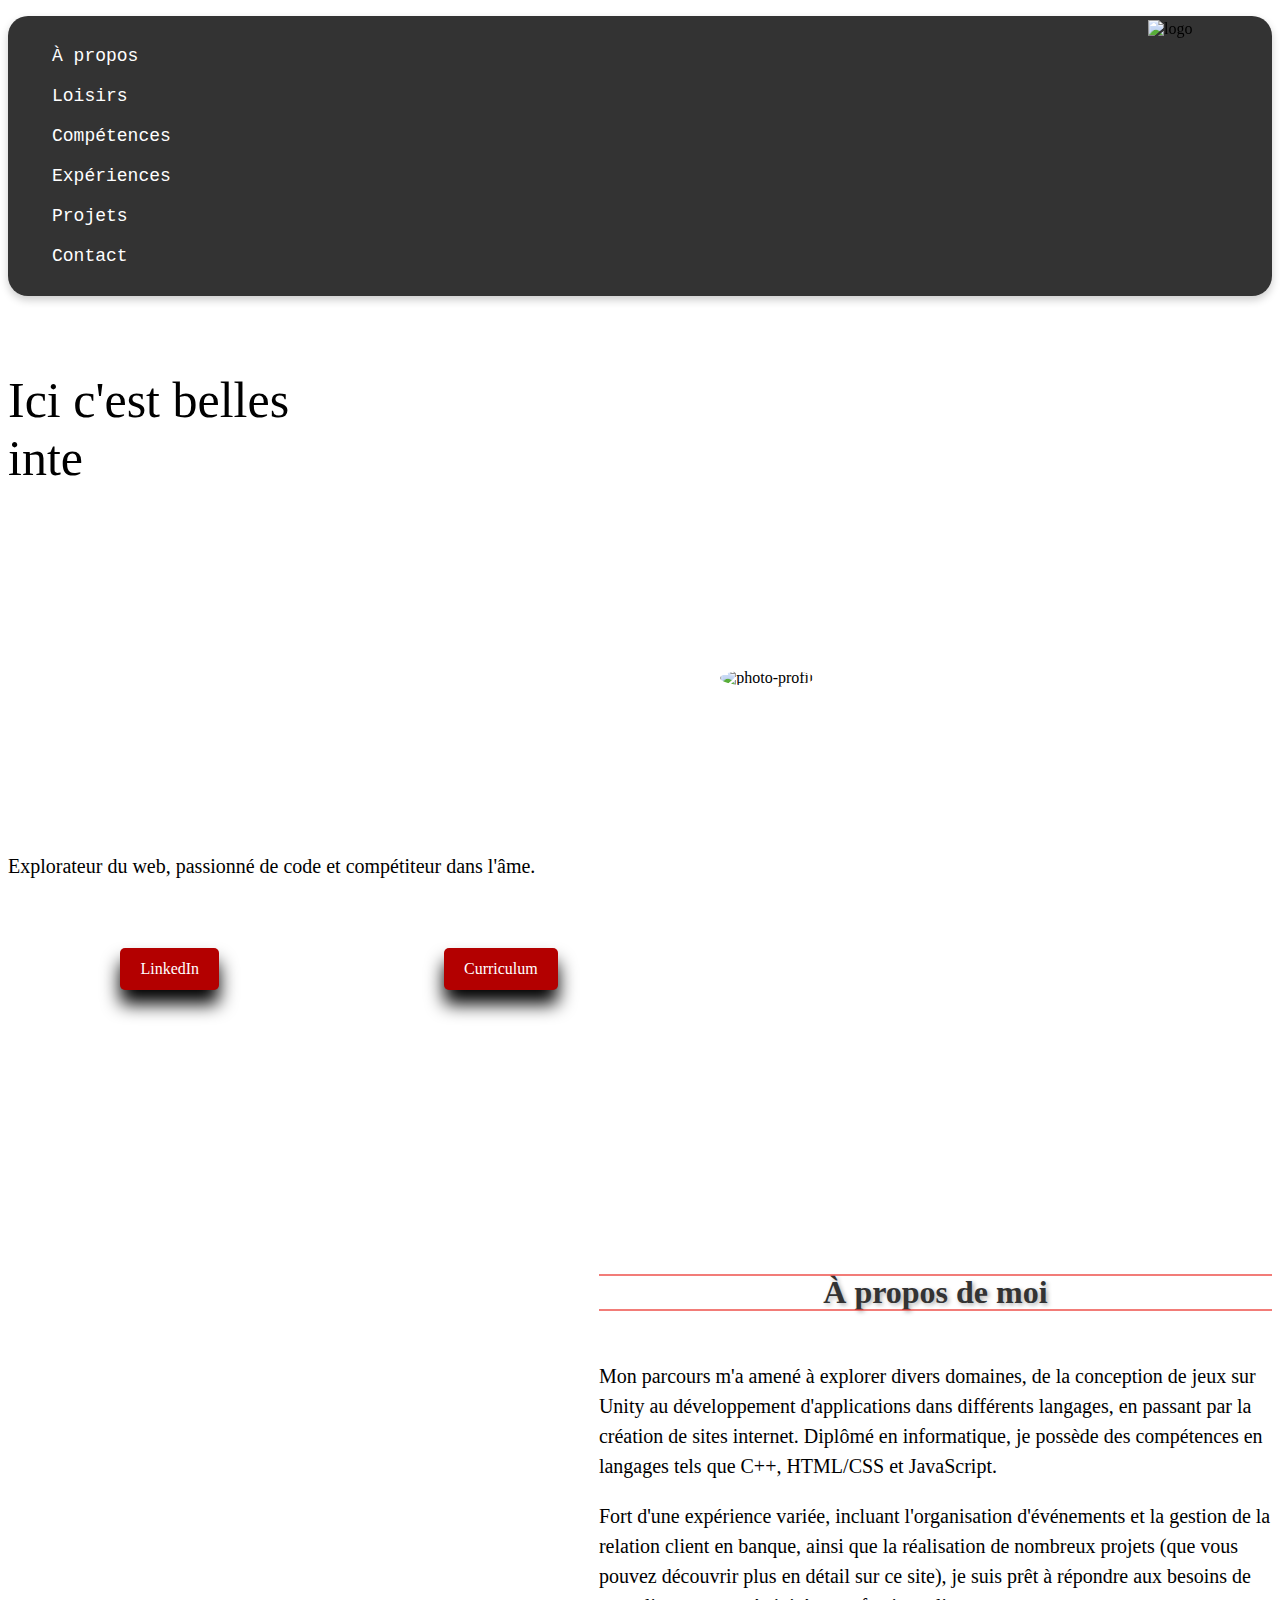
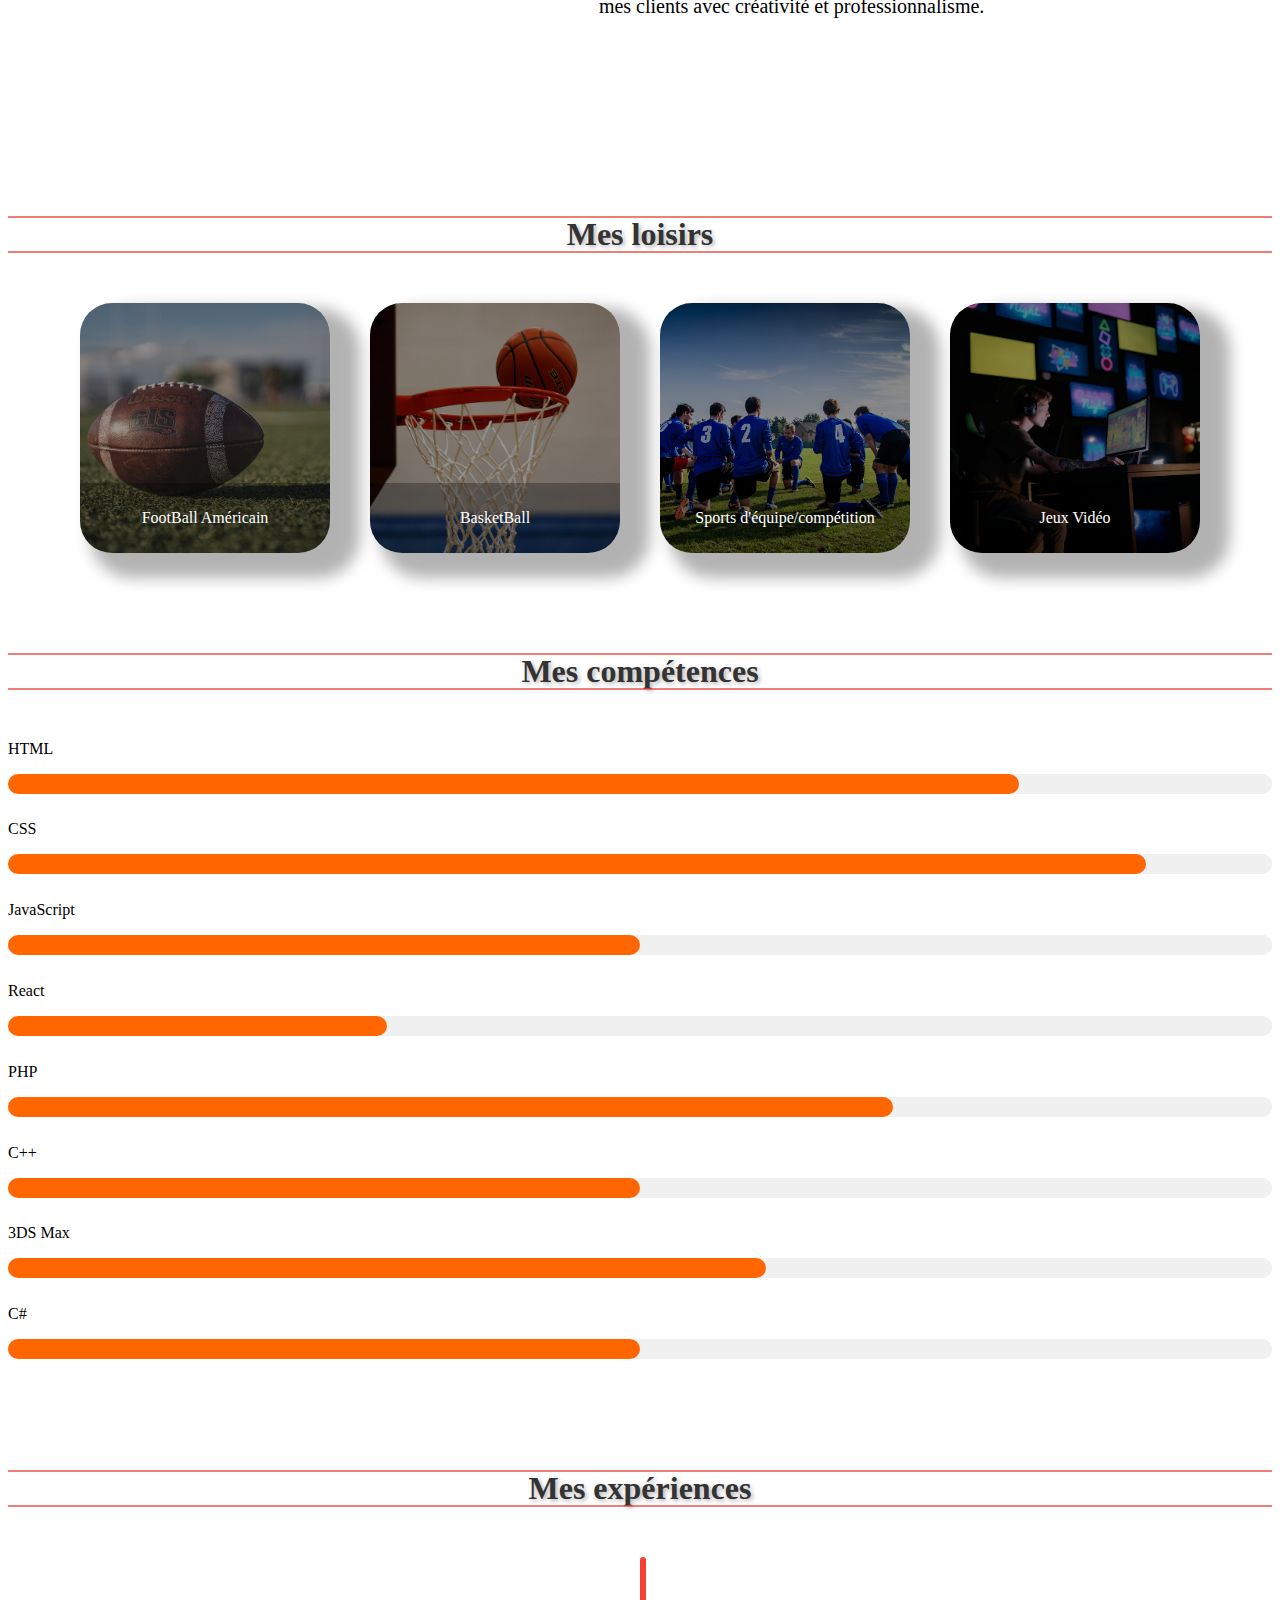
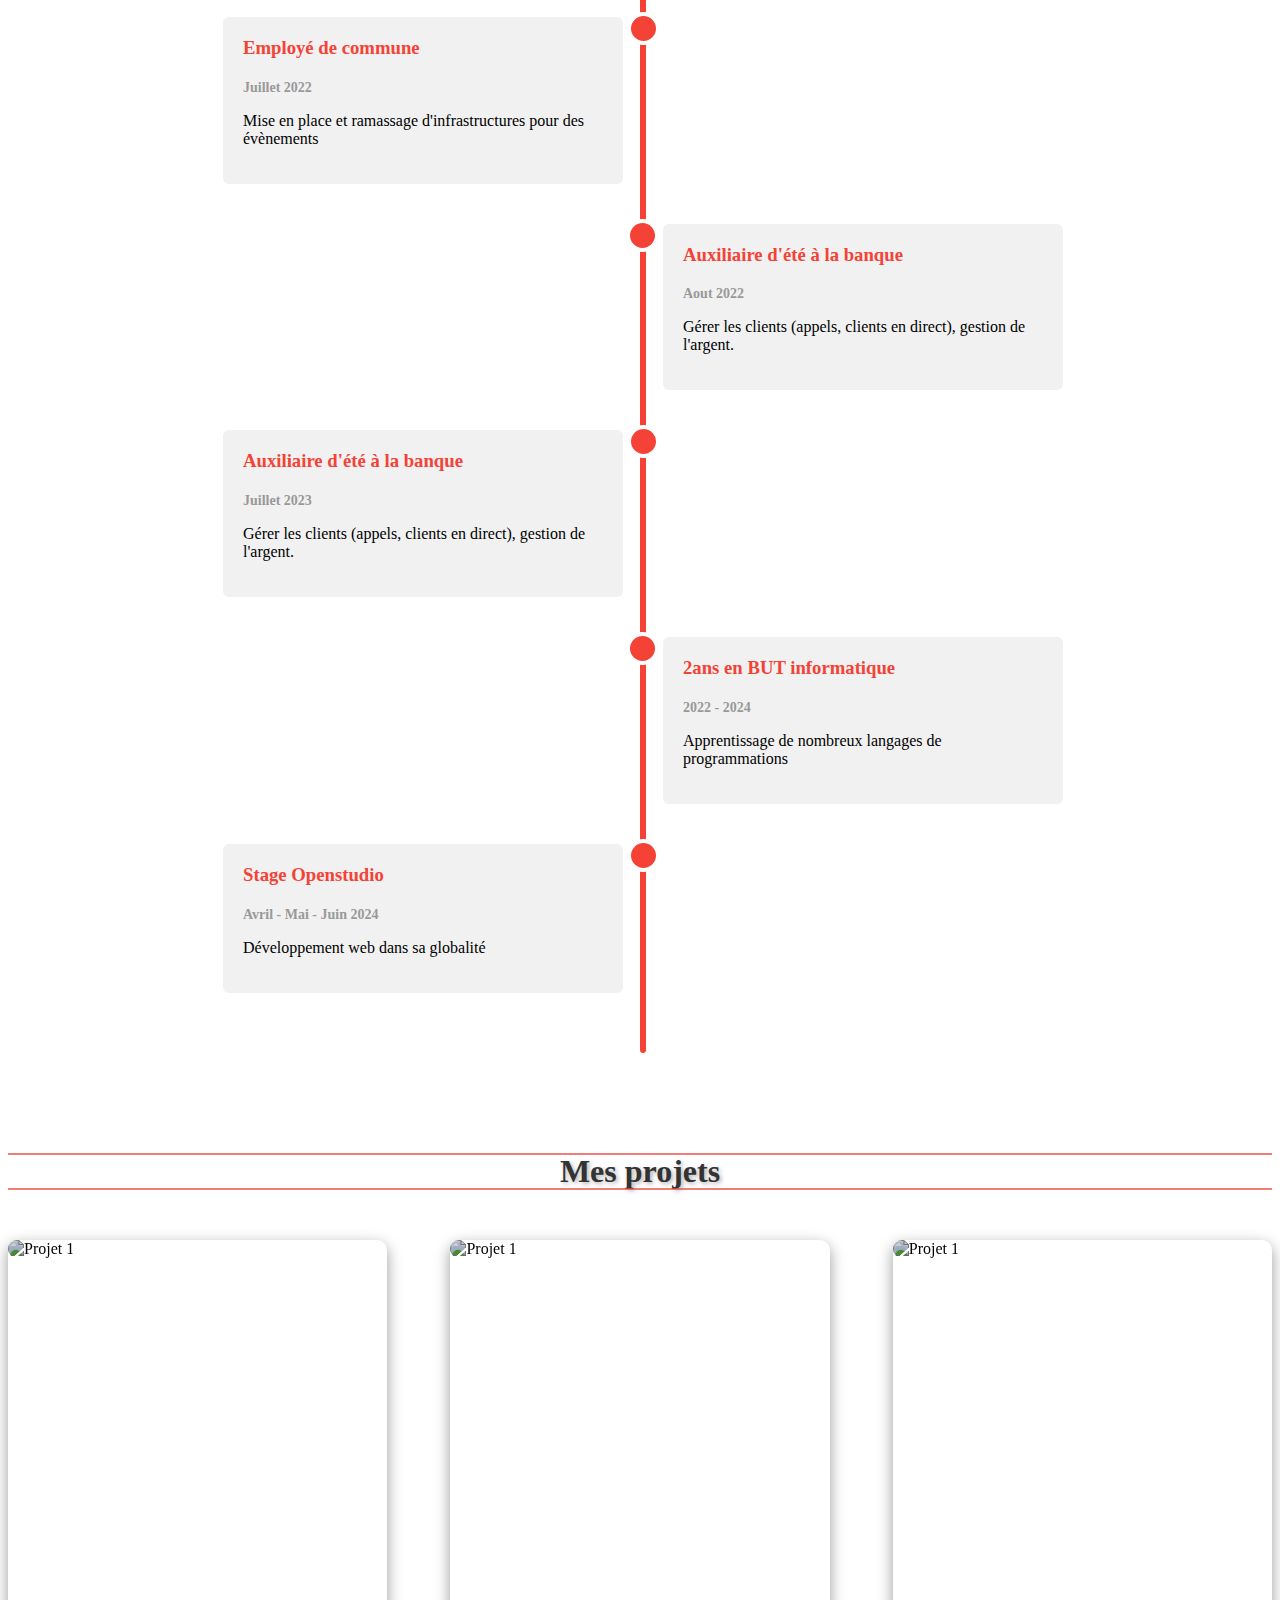
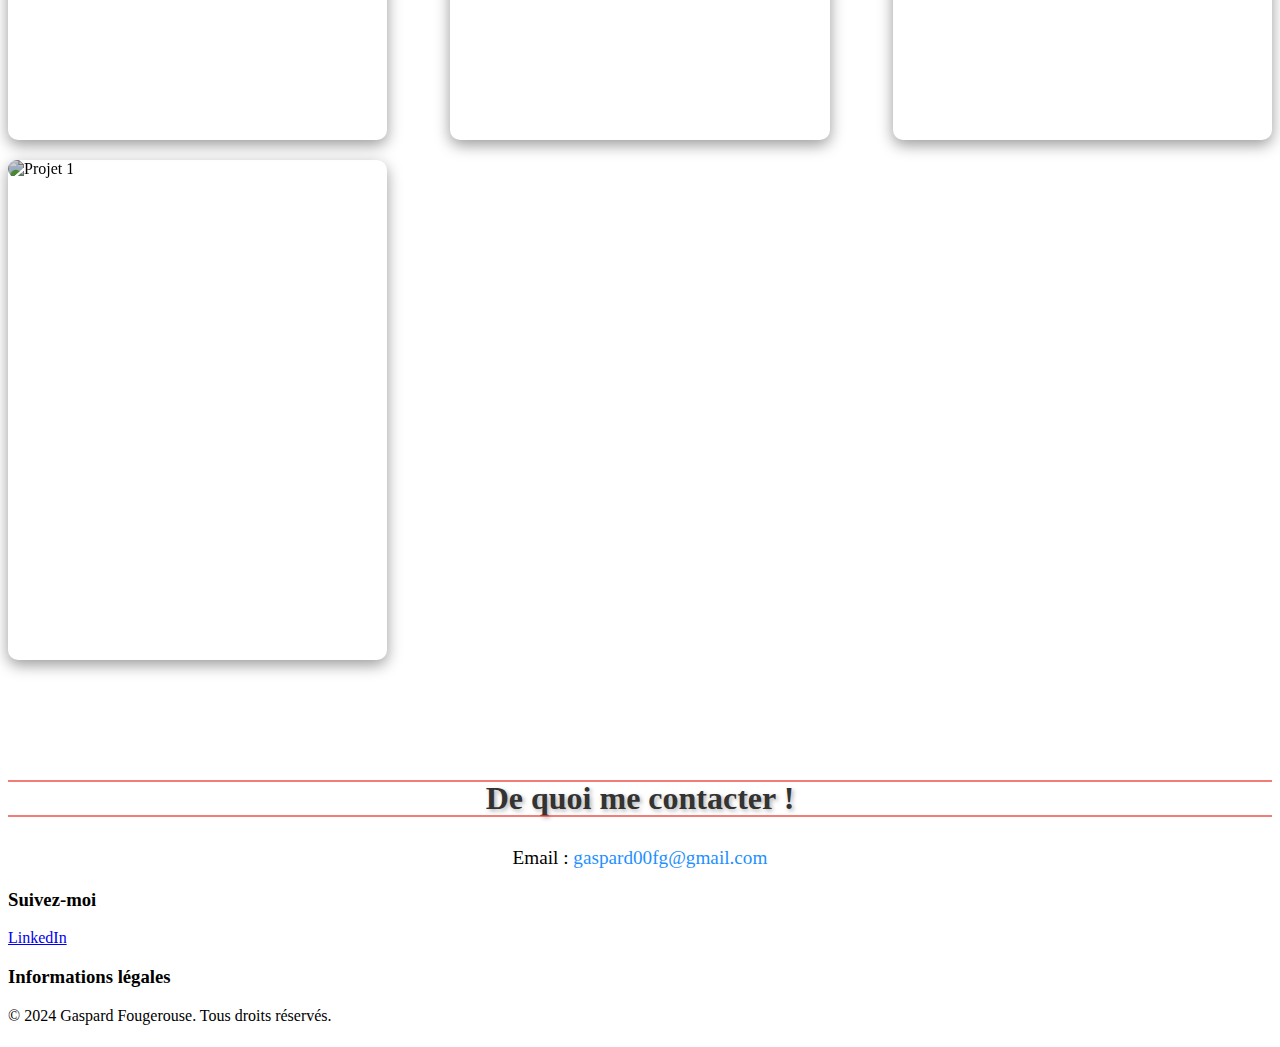
==== commit 69cb165f: "k" ====
--- a/index.html
+++ b/index.html
@@ -6,6 +6,7 @@
         <meta charset="UTF-8">
         <meta name="viewport" content="width=device-width, initial-scale=1.0">
         <meta http-equiv="X-UA-Compatible" content="ie=edge">
+        <meta name="description" content="Page d'accueil">
 
         <title>Portfolio - Gaspard Fougerouse</title>
 
--- a/css/header.css
+++ b/css/header.css
@@ -0,0 +1,151 @@
+/*------------------------------
+    VARS
+------------------------------*/
+
+:root {
+    --primary-color: #B30000;
+    --hover-bg-color: #ffffff;
+    --hover-text-color: #f44336;
+    --box-shadow: 0px 14px 18px 0px #000000;
+    --bounce-translate: 10px;
+    --transition-duration: 0.3s;
+}
+
+/*------------------------------
+    HEADER
+------------------------------*/
+
+header {
+    margin-top: 60px;
+    display: flex;
+    justify-content: space-between;
+    align-items: center;
+}
+
+header .logo {
+    position: fixed;
+    top: 20px;
+    right: 20px;
+    width: 7rem;
+    z-index: 999;
+}
+
+header .header-contenu {
+    display: flex;
+    justify-content: space-between;
+    align-items: center;
+    width: 100%;
+}
+
+header .header-texte {
+    flex: 6;
+    margin-right: 50px;
+}
+
+header .header-texte small {
+    font-weight: bold;
+    display: flex;
+    align-items: center;
+}
+
+header .header-texte h1 {
+    height: 450px;
+    width: 300px;
+    font-size: 50px;
+    font-weight: 400;
+    margin-top: 15px;
+}
+
+header .header-texte .liens {
+    display: flex;
+    justify-content: space-around;
+    margin-top: 80px;
+}
+
+/*------------------------------
+    PHOTO DE PROFIL
+------------------------------*/
+
+header .header-image {
+    flex: 5;
+}
+
+header .header-image img {
+    width: 100%;
+    border-radius: 50%;
+    transition: all 1.5s ease-in-out;
+}
+
+header .header-image img:hover {
+    transform: scale(1.5) rotate(360deg);
+}
+
+/*------------------------------
+    LIENS LINKEDIN ET CV
+------------------------------*/
+
+header .header-texte .liens a {
+    background-color: var(--primary-color);
+    color: white;
+    padding: 12px 20px;
+    text-align: center;
+    text-decoration: none;
+    display: inline-block;
+    border-radius: 5px;
+    box-shadow: var(--box-shadow);
+    transition: background-color var(--transition-duration) ease, color var(--transition-duration) ease;
+    transform: translateY(calc(-1 * var(--bounce-translate)));
+    animation: bounce 1s infinite alternate;
+}
+
+header .header-texte .liens a:first-of-type {
+    animation-delay: 0.5s;
+}
+
+header .header-texte .liens a:hover {
+    background-color: var(--hover-bg-color);
+    color: var(--hover-text-color);
+}
+
+header .header-texte p {
+    font-size: 20px;
+}
+
+/*------------------------------
+    ANIMATION DES BOUTONS
+------------------------------*/
+
+@keyframes bounce {
+    from {
+        transform: translateY(calc(-1 * var(--bounce-translate)));
+    }
+    to {
+        transform: translateY(var(--bounce-translate));
+    }
+}
+
+/*------------------------------
+    RESPONSIVE
+------------------------------*/
+
+@media screen and (max-width: 621px) {
+    header {
+        flex-direction: column;
+        align-items: center;
+    }
+
+    header .header-contenu {
+        flex-direction: column;
+        align-items: center;
+        text-align: center;
+    }
+
+    header .header-texte {
+        margin-right: 0;
+        margin-bottom: 20px;
+    }
+
+    header .header-image img {
+        width: 250px;
+    }
+}
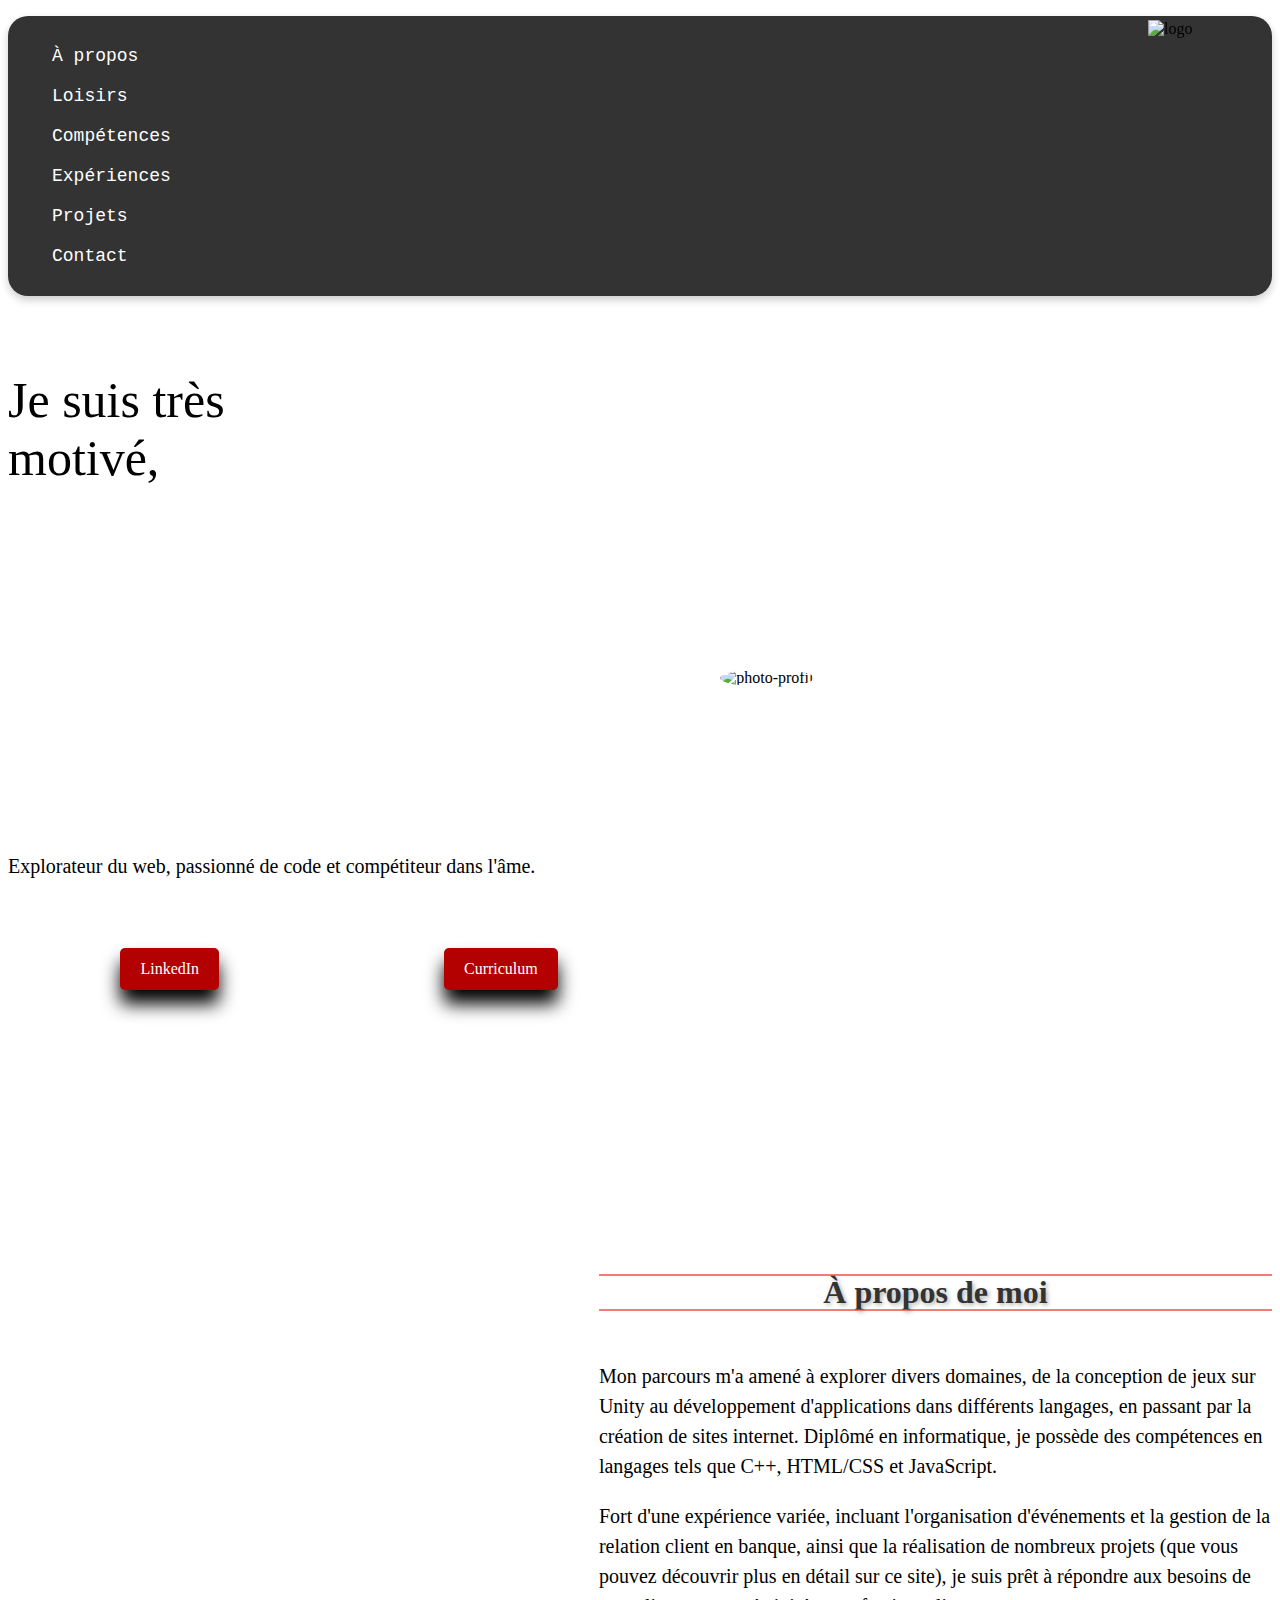
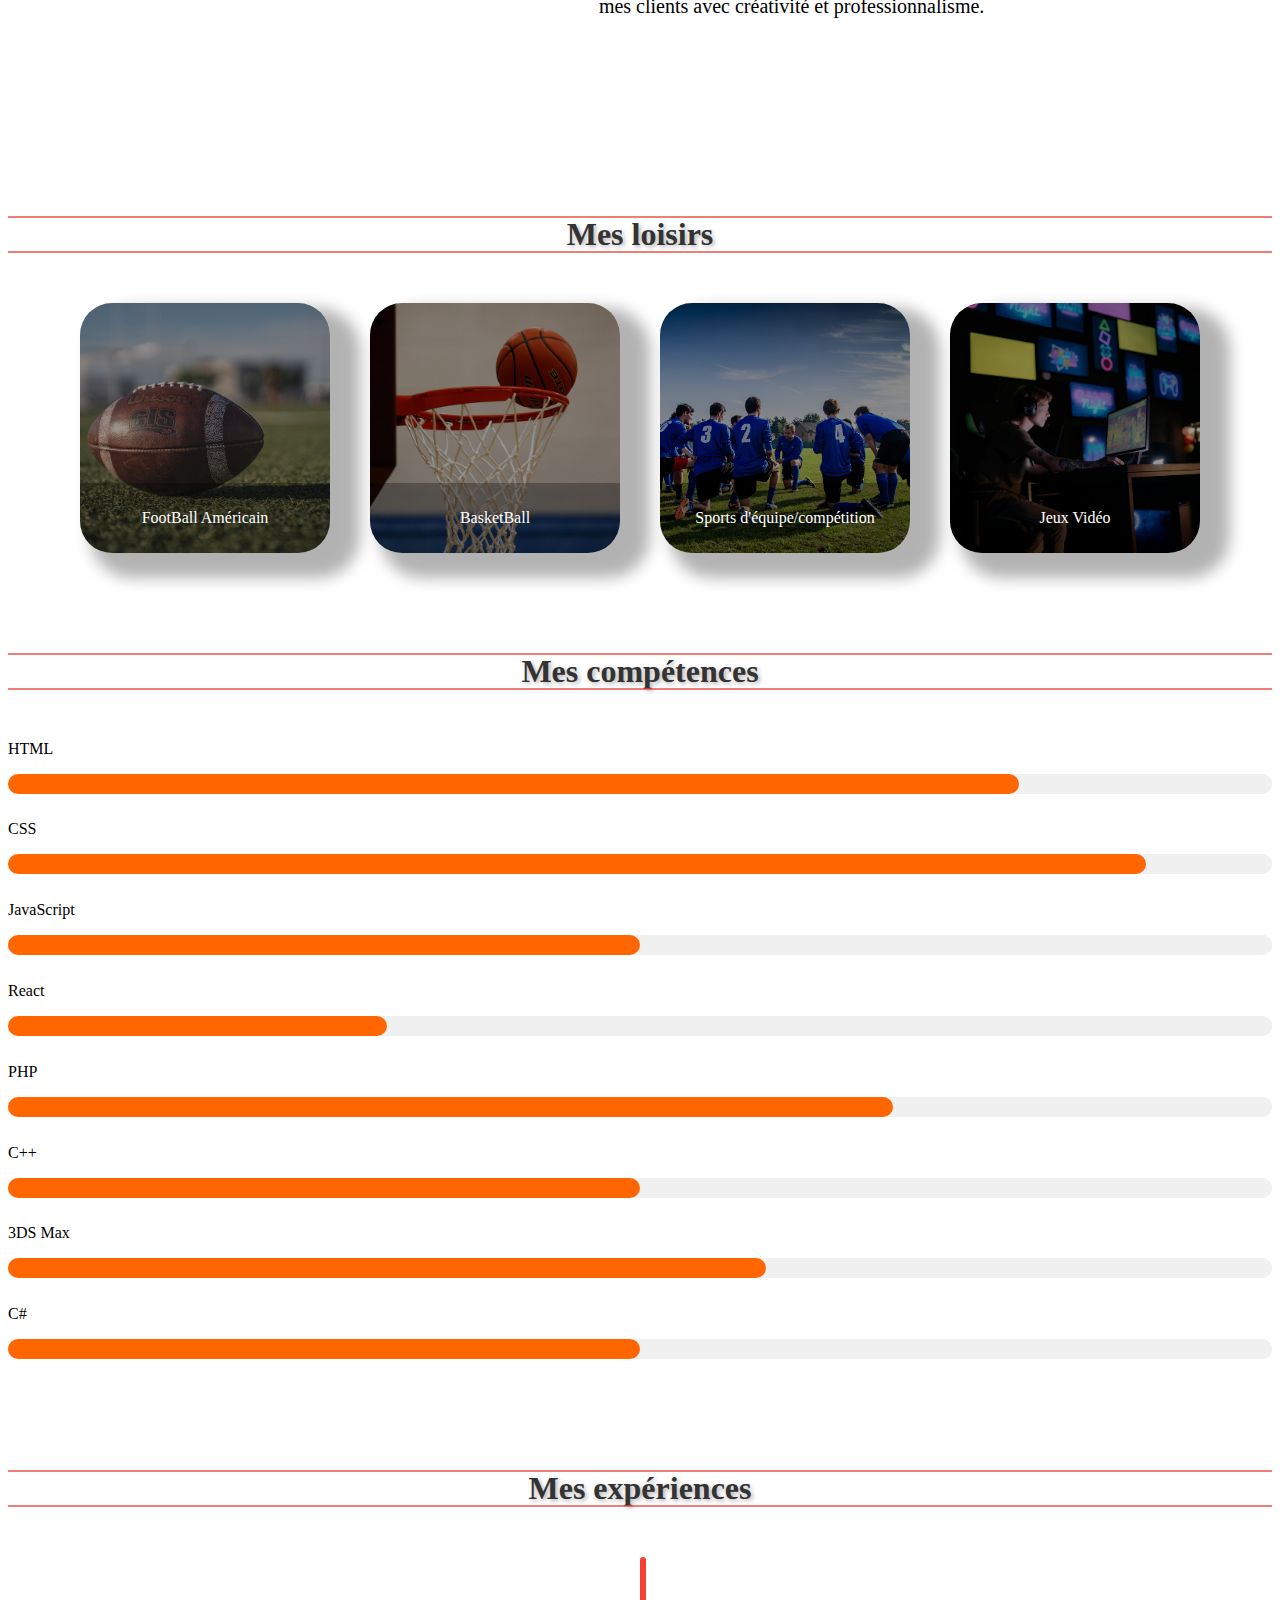
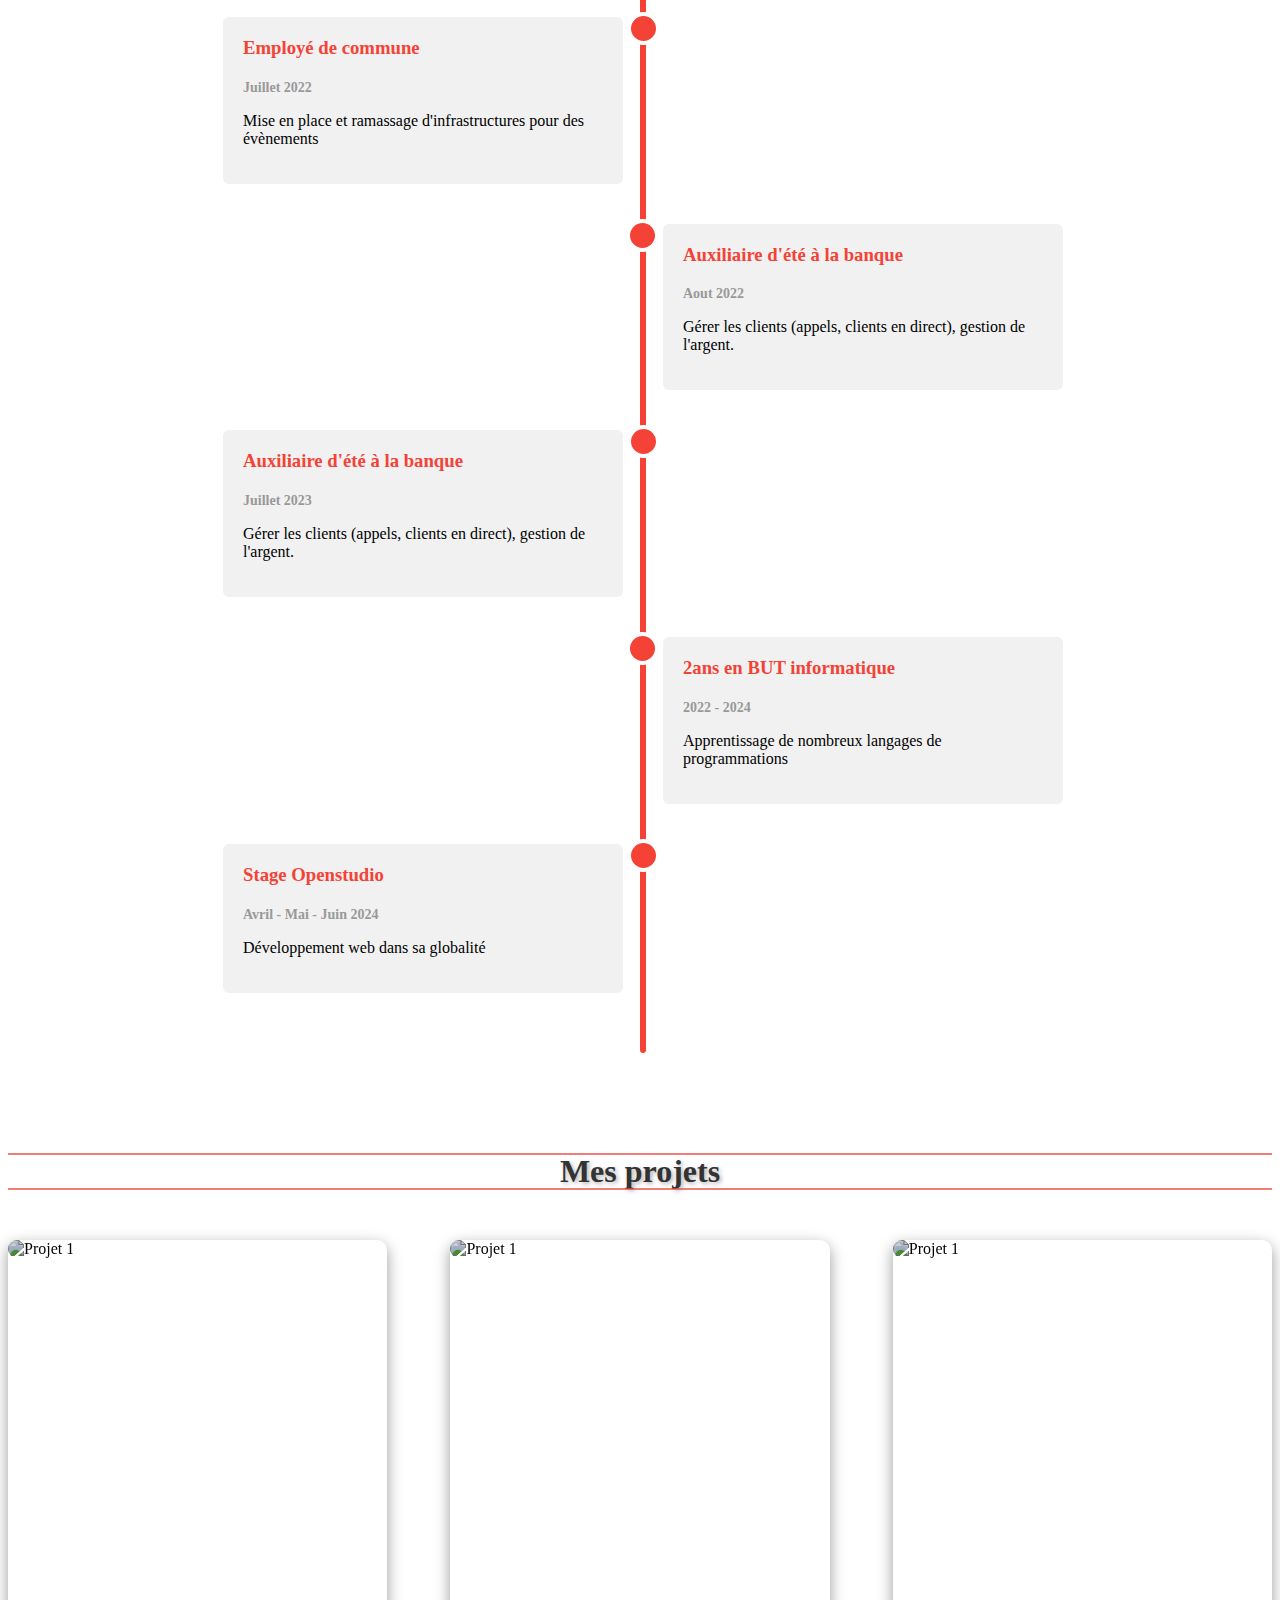
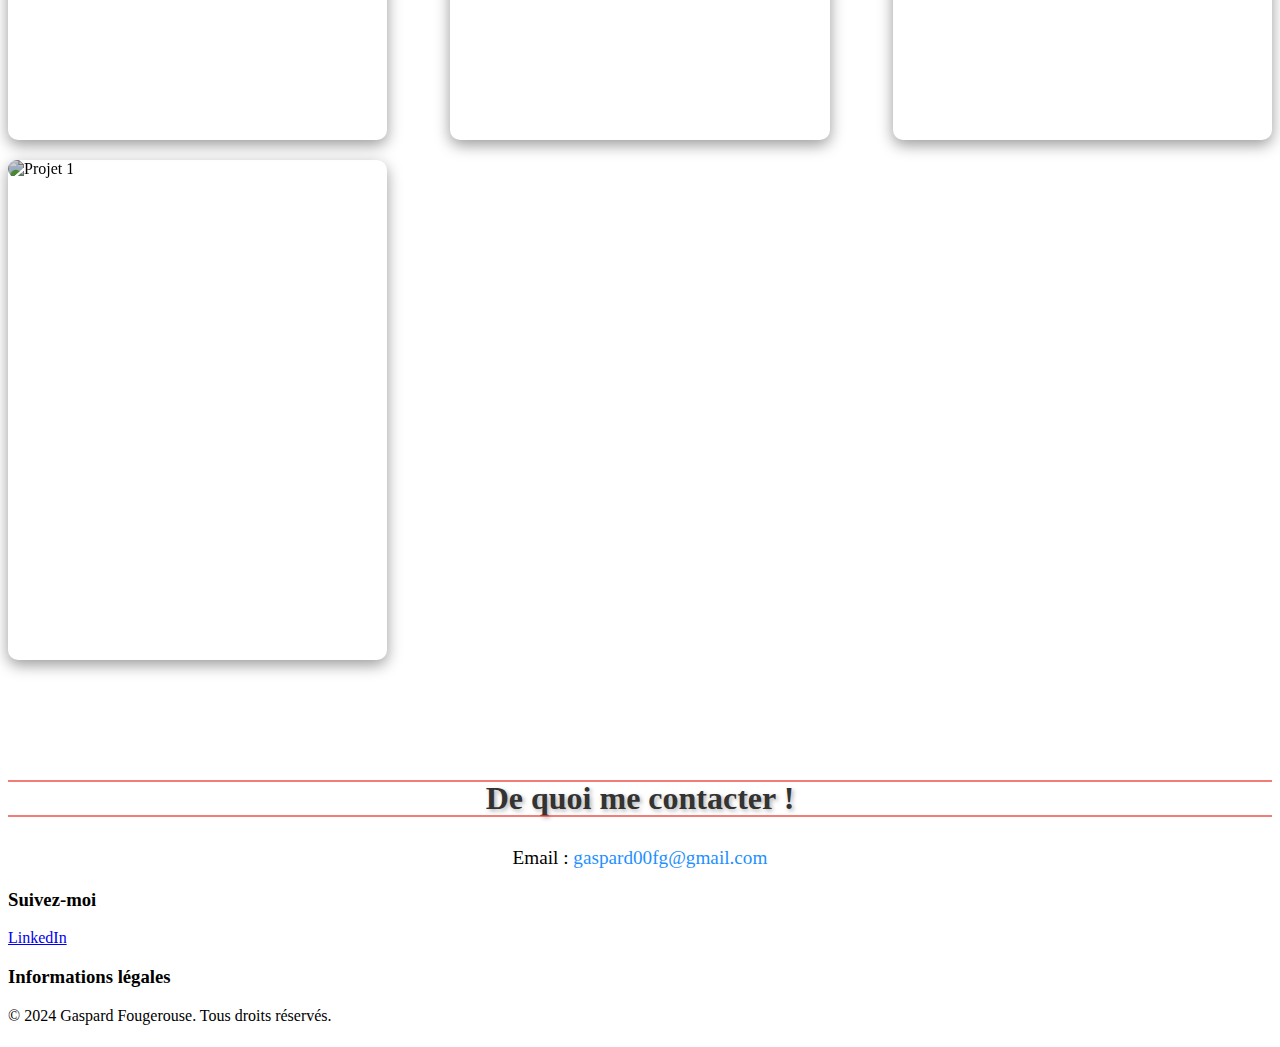
==== commit c1202b64: "s" ====
--- a/index.html
+++ b/index.html
@@ -6,6 +6,7 @@
         <meta charset="UTF-8">
         <meta name="viewport" content="width=device-width, initial-scale=1.0">
         <meta http-equiv="X-UA-Compatible" content="ie=edge">
+        <meta name="theme-color" content="#317EFB"/>
         <meta name="description" content="Page d'accueil">
 
         <title>Portfolio - Gaspard Fougerouse</title>
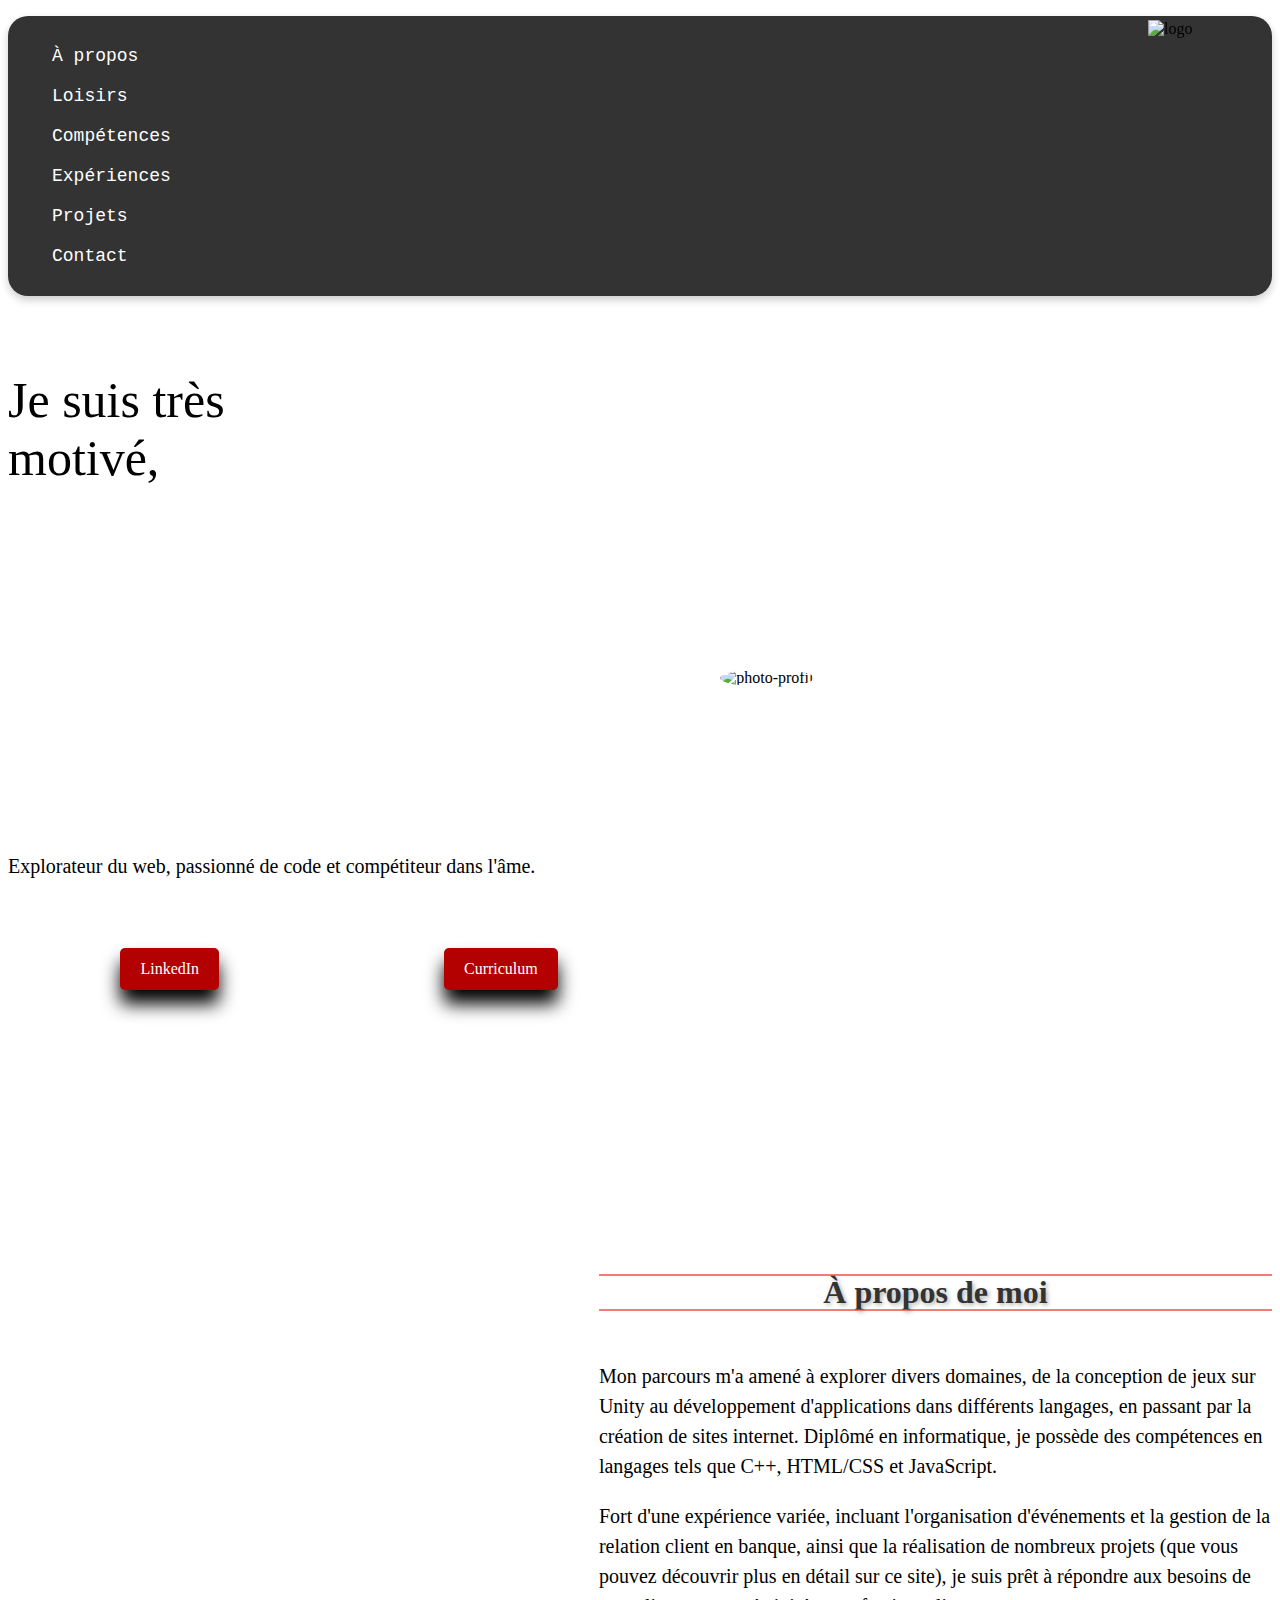
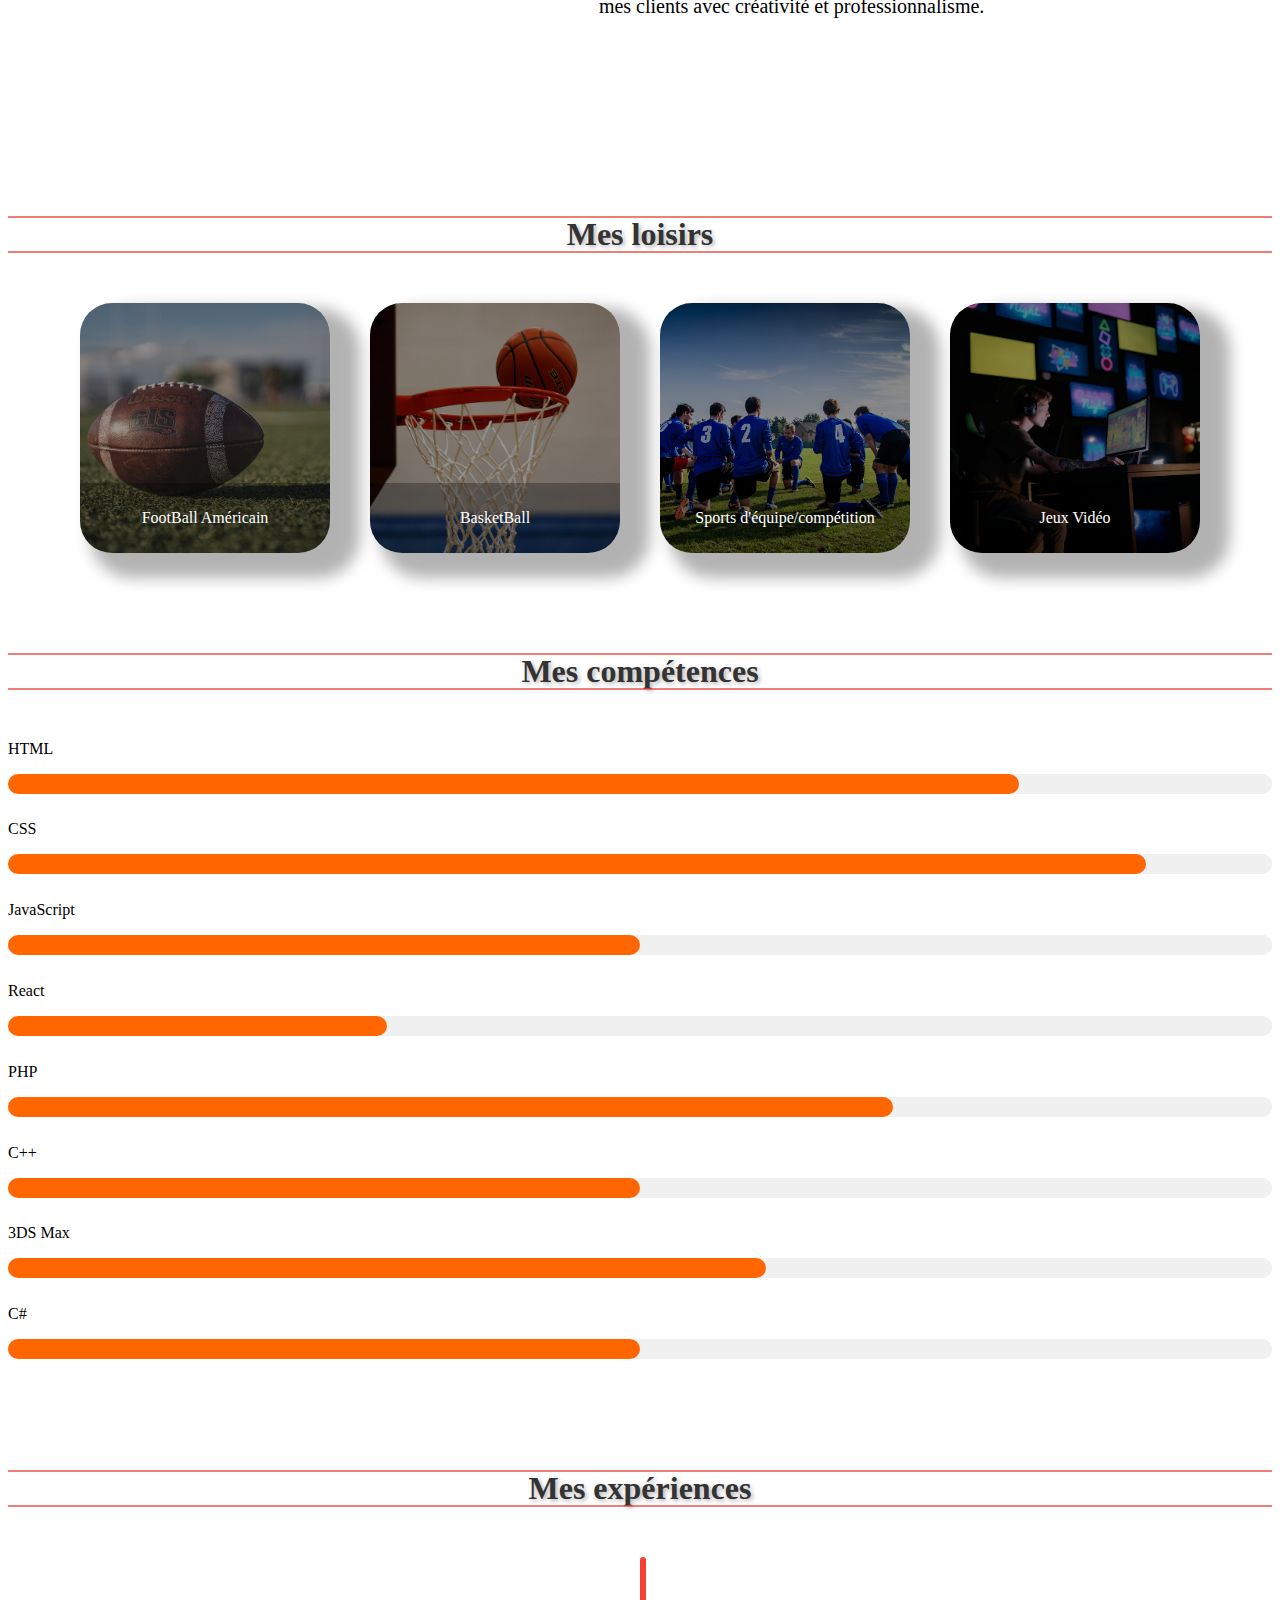
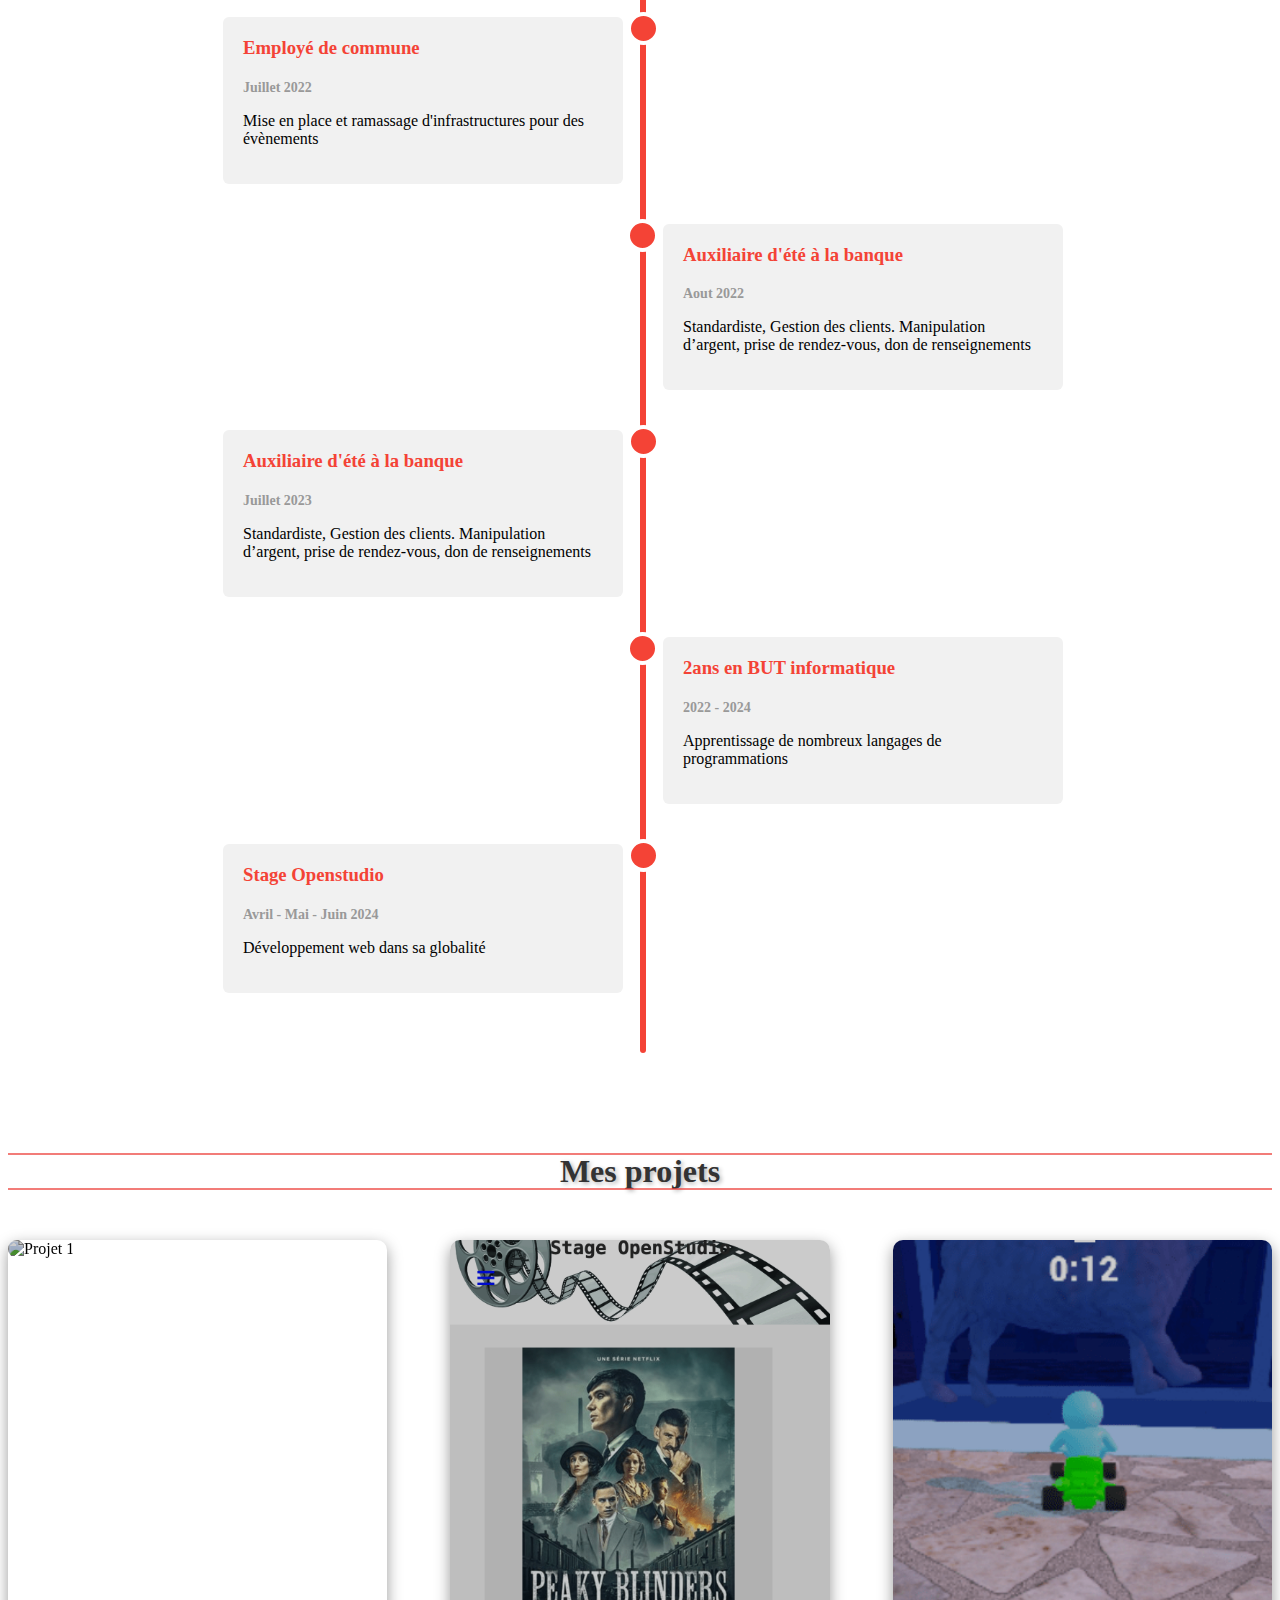
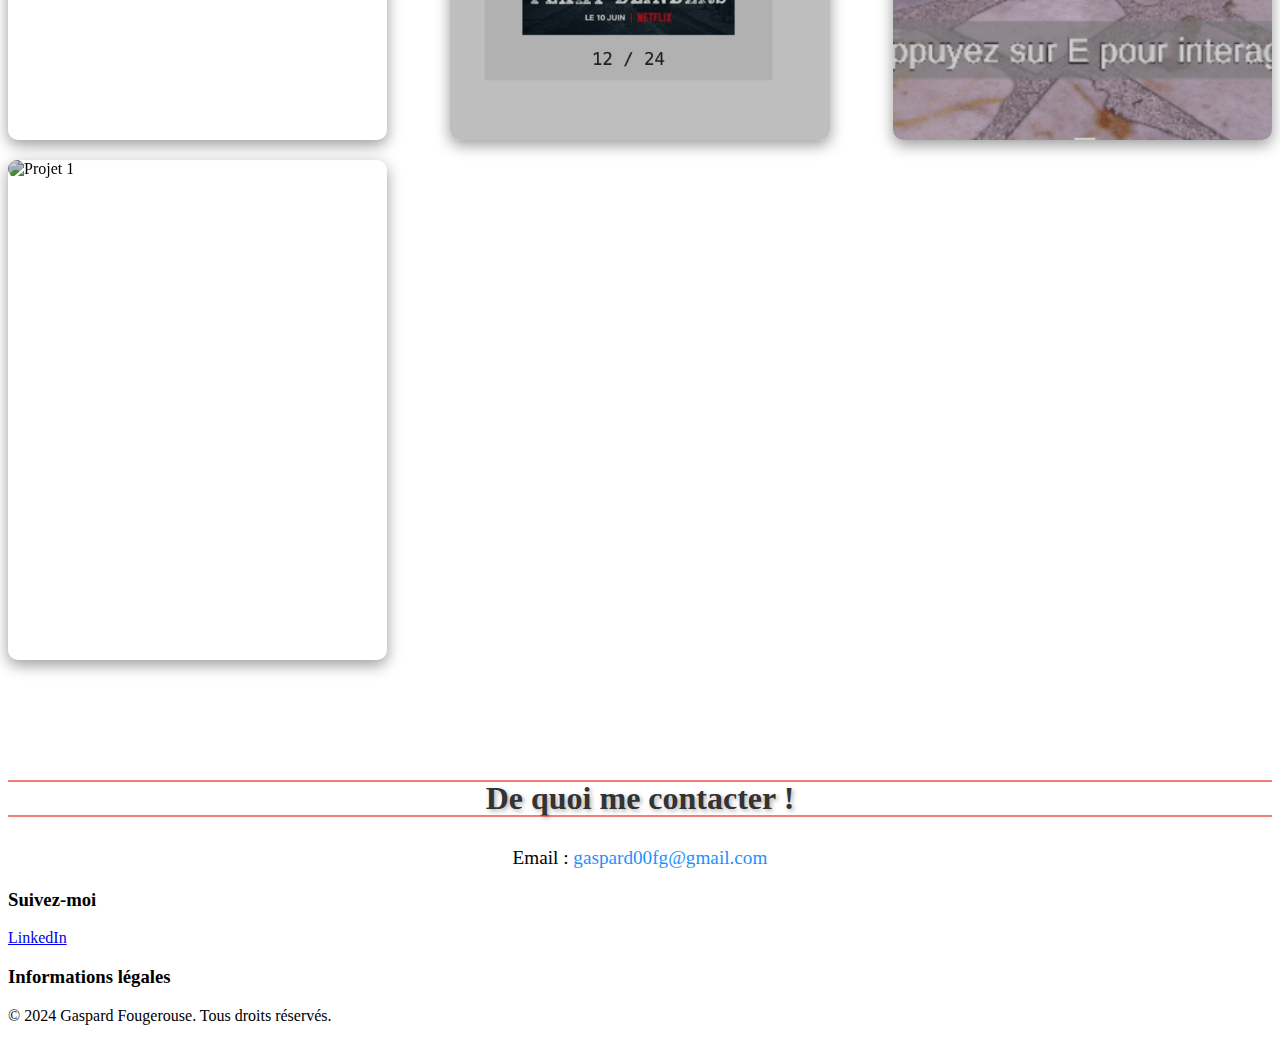
==== commit 57412ccf: """ ====
--- a/index.html
+++ b/index.html
@@ -158,14 +158,14 @@
                         <div class="chronologie-contenu">
                             <h3>Auxiliaire d'été à la banque</h3>
                             <span class="date">Aout 2022</span>
-                            <p>Gérer les clients (appels, clients en direct), gestion de l'argent.</p>
+                            <p>Standardiste, Gestion des clients. Manipulation d’argent, prise de rendez-vous, don de renseignements</p>
                         </div>
                     </div>
                     <div class="chronologie-cadre">
                         <div class="chronologie-contenu">
                             <h3>Auxiliaire d'été à la banque</h3>
                             <span class="date">Juillet 2023</span>
-                            <p>Gérer les clients (appels, clients en direct), gestion de l'argent.</p>
+                            <p>Standardiste, Gestion des clients. Manipulation d’argent, prise de rendez-vous, don de renseignements</p>
                         </div>
                     </div>
                     <div class="chronologie-cadre">
